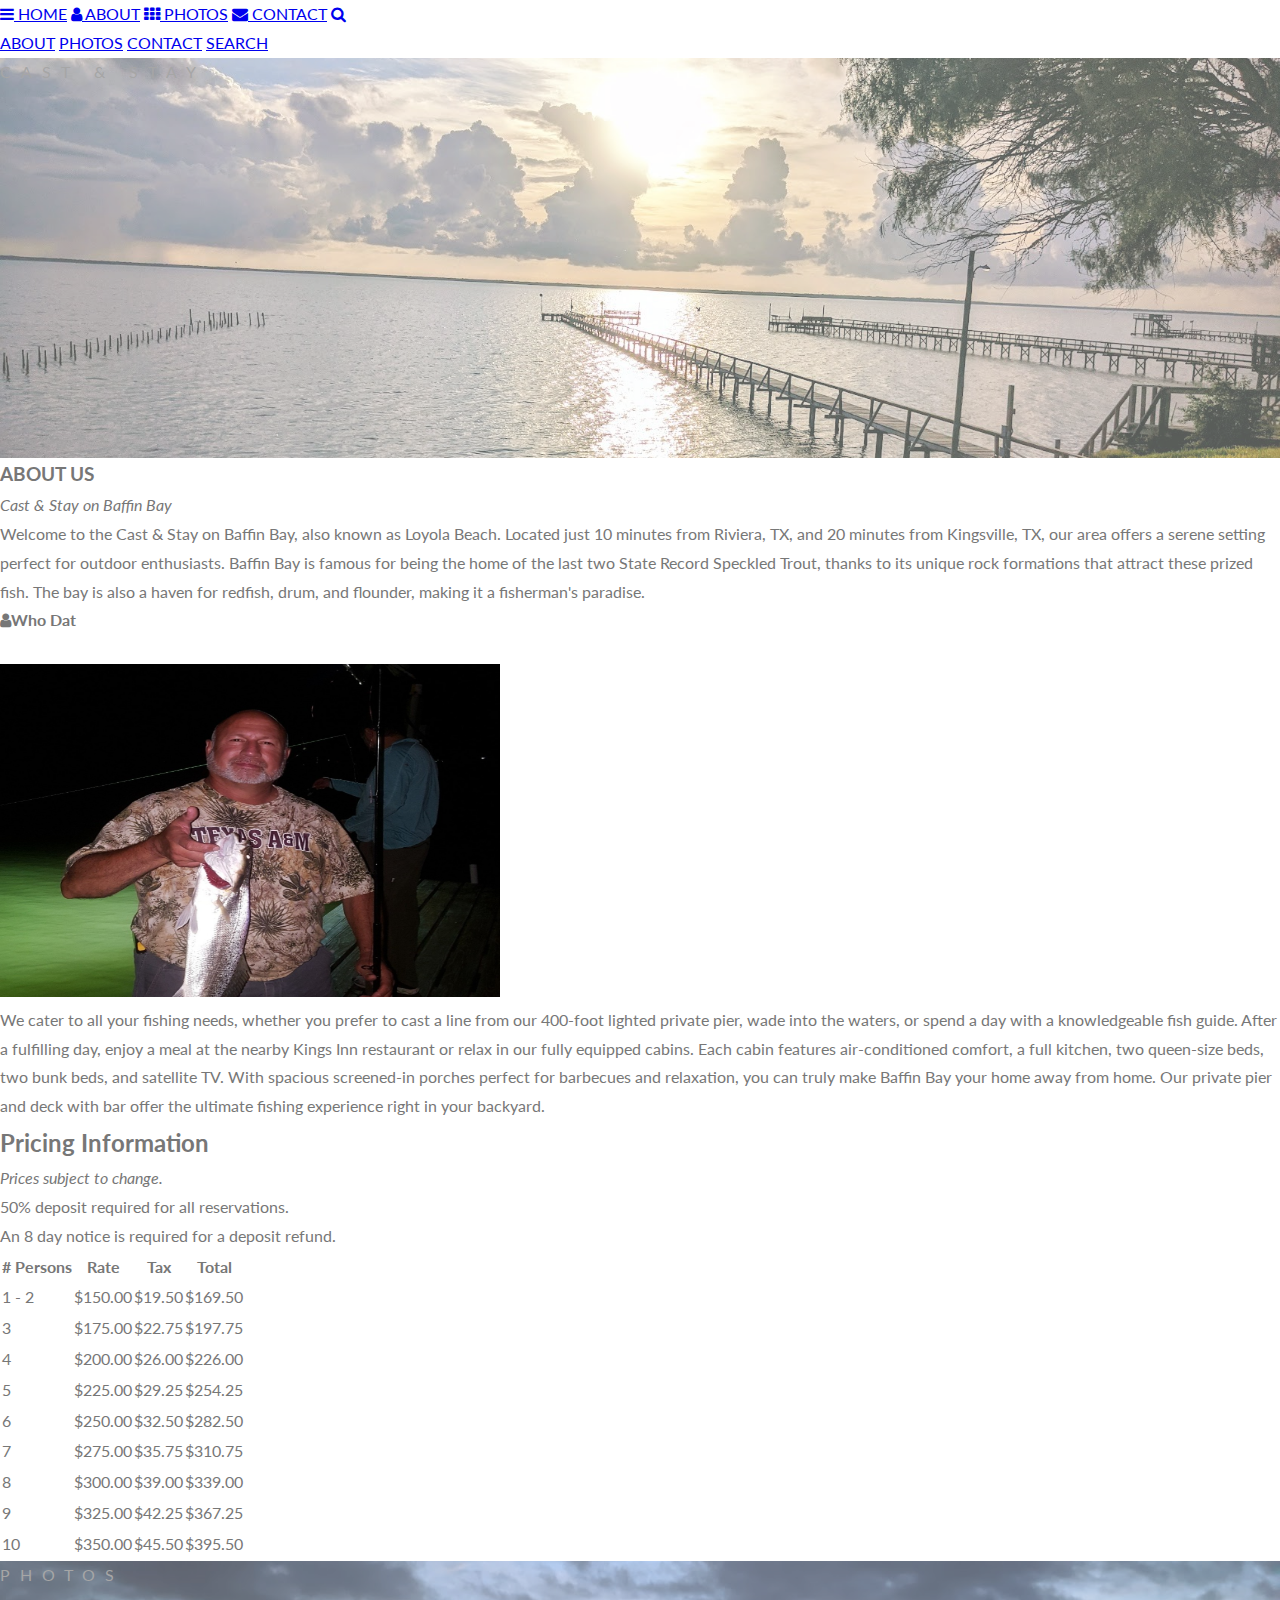
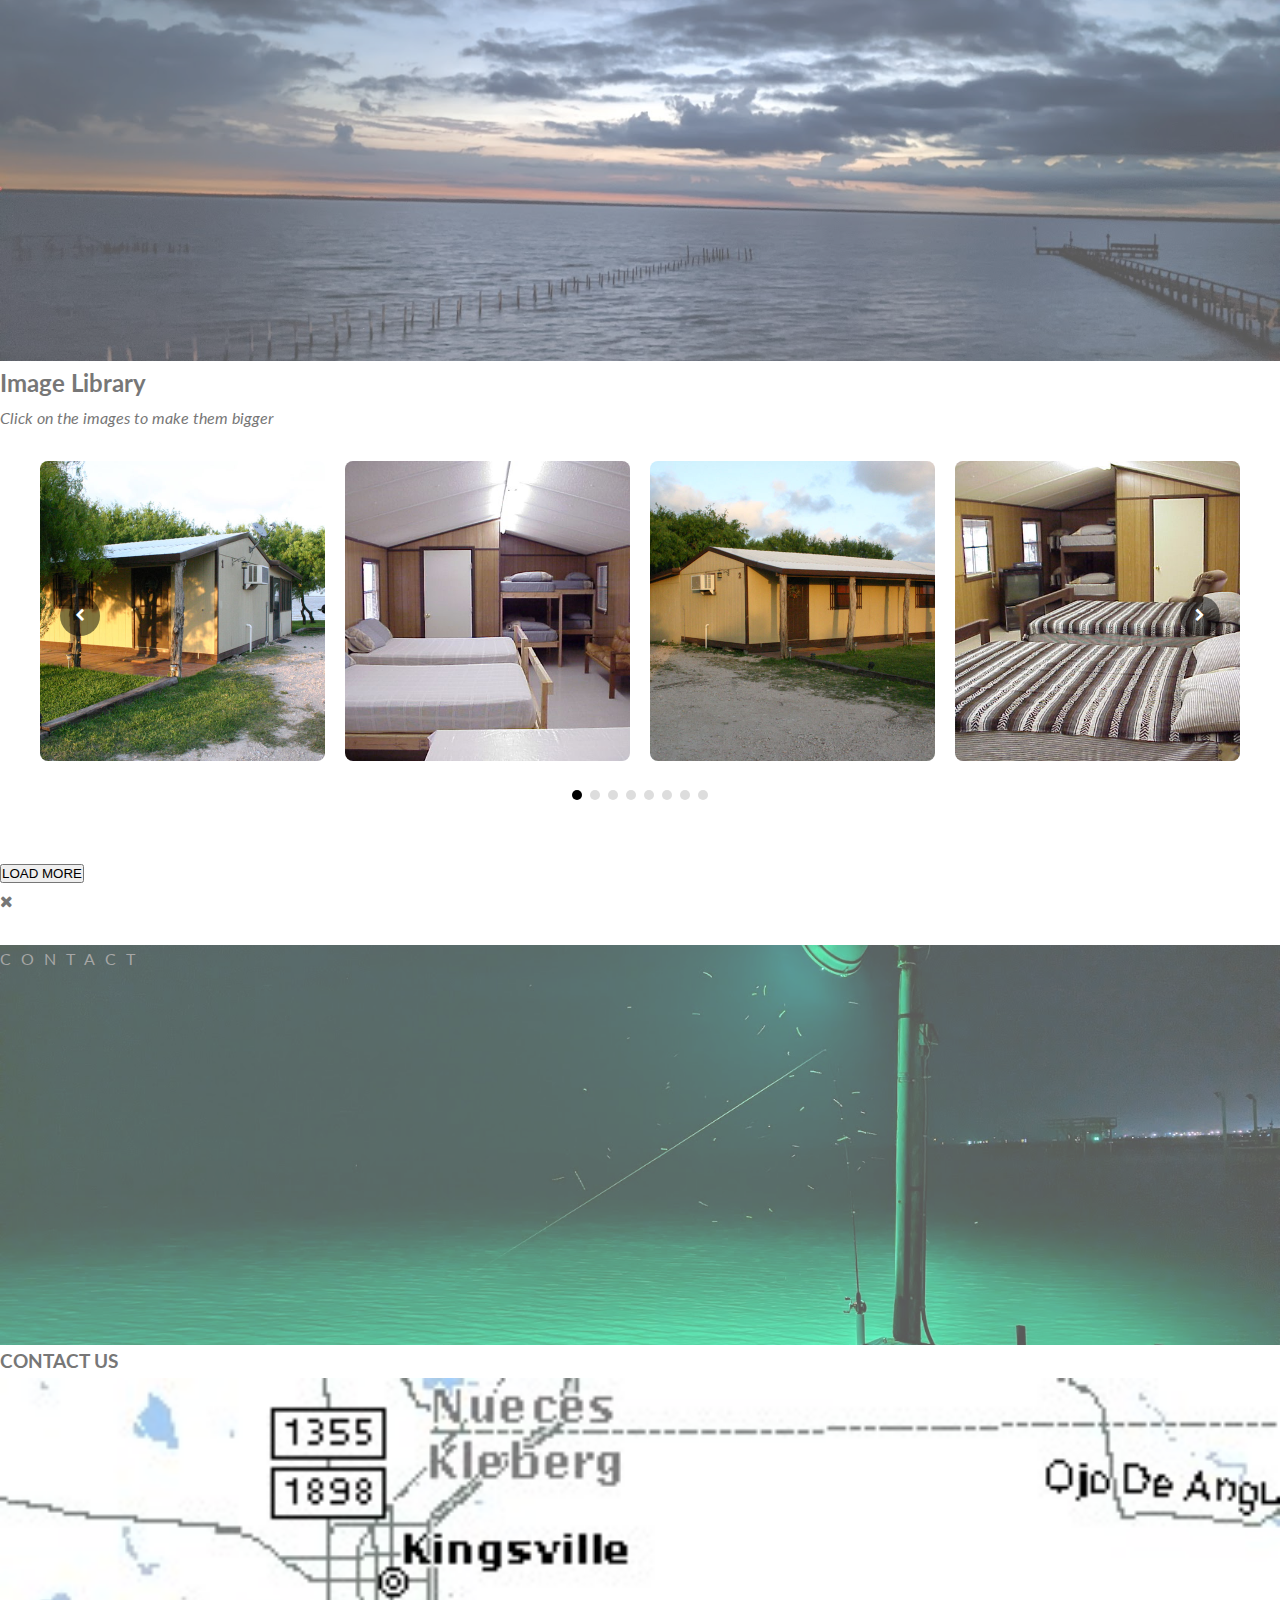
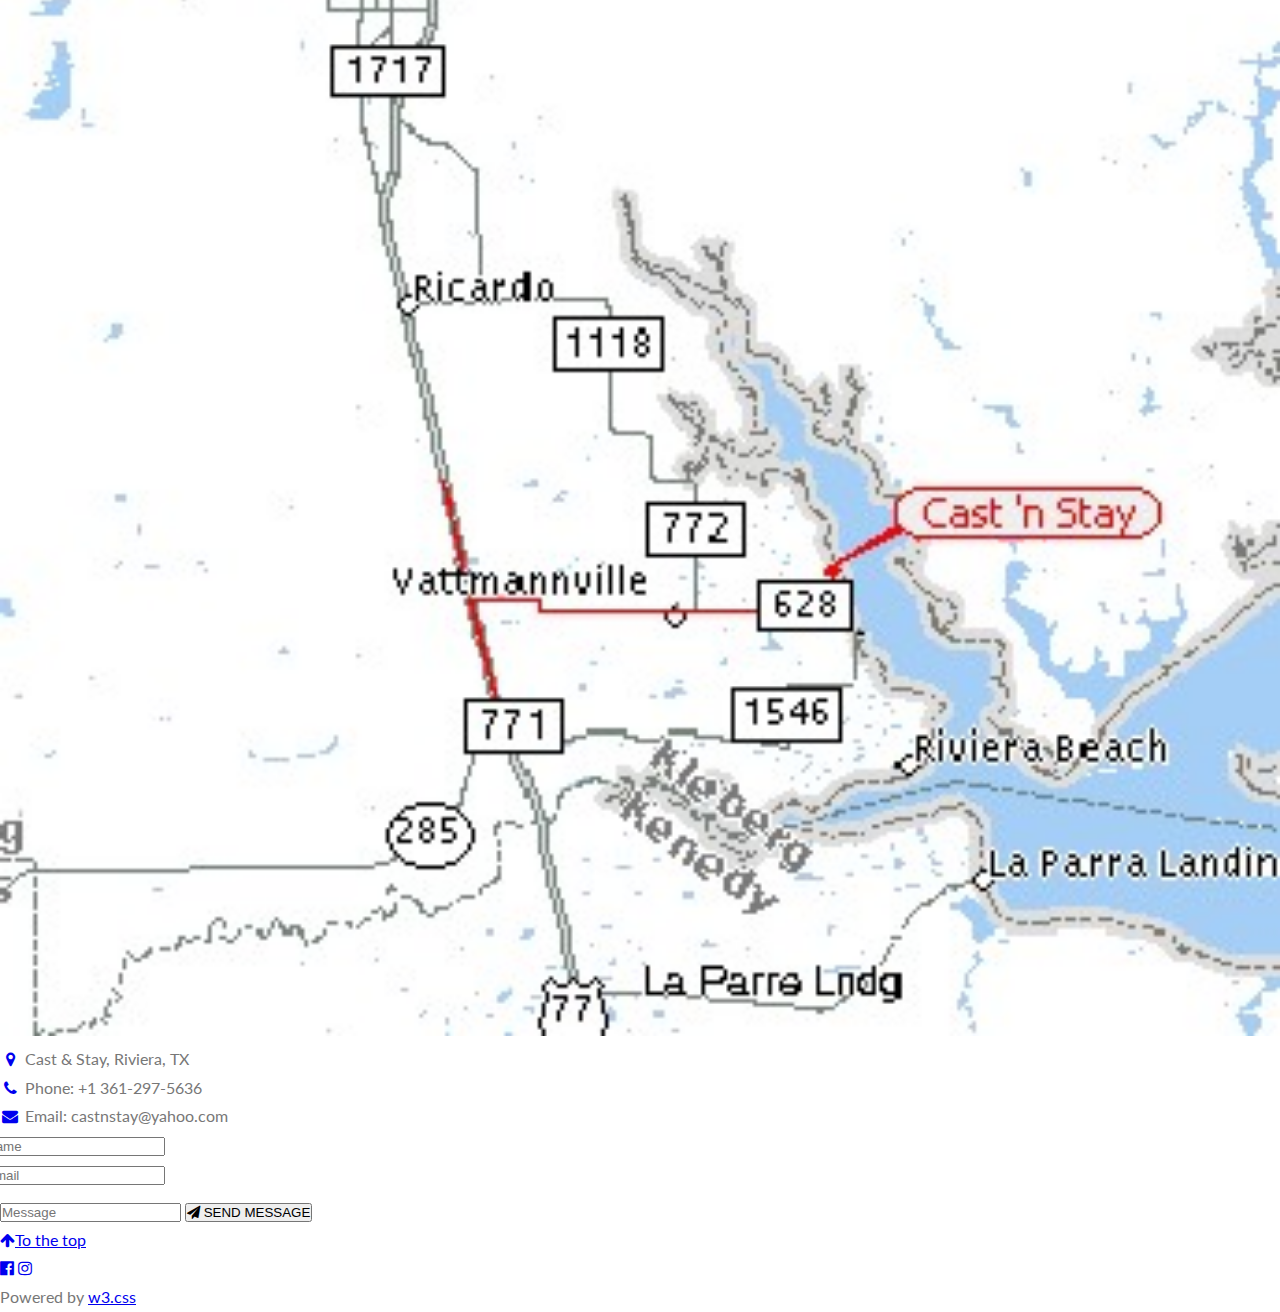
==== index.html @ c19a2d24 "cleanup-v1 - remove unused files - move css into external file - move javascript into external file" ====
<!DOCTYPE html>
<html lang="en">
  <head>
    <meta charset="UTF-8" />
    <meta name="viewport" content="width=device-width, initial-scale=1.0">
    <title>Cast & Stay | Waterfront Lodge on Baffin Bay, Riviera TX</title>
    
    <!-- Favicon -->
    <link rel="icon" type="image/x-icon" href="favicon.ico">
  
    <!-- Basic SEO Meta Tags -->
    <meta name="description" content="Cast & Stay - Conveniently located waterfront lodge on Baffin Bay in Riviera, TX. Offering comfortable lodging, fishing trips, and scenic events. Book your stay at (361) 297-5636." />
    <meta name="keywords" content="Cast & Stay, Baffin Bay, Fishing Lodge, Riviera TX, fishing, lodging, waterfront, Texas Gulf Coast, Speckled Trout, redfish, drum, flounder, Loyola Beach" />
    <meta name="author" content="Cast & Stay">
    <meta name="robots" content="index, follow">
    <link rel="canonical" href="https://castnstay.net" />
  
    <!-- Open Graph (for social sharing) -->
    <meta property="og:title" content="Cast & Stay: Convenient Waterfront Lodge on Baffin Bay" />
    <meta property="og:description" content="Experience the best of Texas Gulf Coast fishing and lodging at Cast & Stay. Comfortable accommodations, guided fishing trips, and scenic waterfront events." />
    <meta property="og:image" content="https://castnstay.net/images/banner.jpg" />
    <meta property="og:type" content="website" />
    <meta property="og:url" content="https://castnstay.net" />
    <meta property="og:site_name" content="Cast & Stay" />
  
    <!-- Twitter Card -->
    <meta name="twitter:card" content="summary_large_image">
    <meta name="twitter:title" content="Cast & Stay: Convenient Waterfront Lodge on Baffin Bay">
    <meta name="twitter:description" content="Experience the best of Texas Gulf Coast fishing and lodging at Cast & Stay. Comfortable accommodations, guided fishing trips, and scenic waterfront events.">
    <meta name="twitter:image" content="https://castnstay.net/images/banner.jpg">
  
    <!-- Local Business Schema (JSON-LD) -->
    <script type="application/ld+json">
    {
      "@context": "https://schema.org",
      "@type": "LodgingBusiness",
      "name": "Cast & Stay",
      "image": "https://castnstay.net/images/banner.jpg",
      "@id": "https://castnstay.net",
      "url": "https://castnstay.net",
      "telephone": "361-297-5636",
      "priceRange": "$$",
      "address": {
        "@type": "PostalAddress",
        "streetAddress": "448 S County Road 1140",
        "addressLocality": "Riviera",
        "addressRegion": "TX",
        "postalCode": "78379",
        "addressCountry": "US"
      },
      "geo": {
        "@type": "GeoCoordinates",
        "latitude": "27.3481048",
        "longitude": "-97.6950317"
      },
      "openingHoursSpecification": {
        "@type": "OpeningHoursSpecification",
        "dayOfWeek": [
          "Monday",
          "Tuesday",
          "Wednesday",
          "Thursday",
          "Friday",
          "Saturday",
          "Sunday"
        ],
        "opens": "00:00",
        "closes": "23:59"
      },
      "sameAs": [
        "https://www.facebook.com/david.e.esquivel.3",
        "https://www.instagram.com/david.e.esquivel.3"
      ],
      "description": "Cast & Stay is a waterfront lodge on Baffin Bay in Riviera, TX. We offer comfortable lodging, fishing trips, and events at our scenic waterfront dock. Famous for State Record Speckled Trout fishing."
    }
    </script>
    <meta name="viewport" content="width=device-width, initial-scale=1">
    <link rel="stylesheet" href="https://www.w3schools.com/w3css/5/w3.css">
    <link rel="stylesheet" href="https://fonts.googleapis.com/css?family=Lato">
    <link rel="stylesheet" href="https://cdnjs.cloudflare.com/ajax/libs/font-awesome/4.7.0/css/font-awesome.min.css">
    <link rel="stylesheet" href="styles.css">
  </head>
<body>

<!-- Navbar (sit on top) -->
<div class="w3-top">
  <div class="w3-bar" id="myNavbar">
    <a class="w3-bar-item w3-button w3-hover-black w3-hide-medium w3-hide-large w3-right" href="javascript:void(0);" onclick="toggleFunction()" title="Toggle Navigation Menu">
      <i class="fa fa-bars"></i>
    </a>
    <a href="#home" class="w3-bar-item w3-button">HOME</a>
    <a href="#about" class="w3-bar-item w3-button w3-hide-small"><i class="fa fa-user"></i> ABOUT</a>
    <a href="#photos" class="w3-bar-item w3-button w3-hide-small"><i class="fa fa-th"></i> PHOTOS</a>
    <a href="#contact" class="w3-bar-item w3-button w3-hide-small"><i class="fa fa-envelope"></i> CONTACT</a>
    <a href="#" class="w3-bar-item w3-button w3-hide-small w3-right w3-hover-red">
      <i class="fa fa-search"></i>
    </a>
  </div>

  <!-- Navbar on small screens -->
  <div id="navDemo" class="w3-bar-block w3-white w3-hide w3-hide-large w3-hide-medium">
    <a href="#about" class="w3-bar-item w3-button" onclick="toggleFunction()">ABOUT</a>
    <a href="#photos" class="w3-bar-item w3-button" onclick="toggleFunction()">PHOTOS</a>
    <a href="#contact" class="w3-bar-item w3-button" onclick="toggleFunction()">CONTACT</a>
    <a href="#" class="w3-bar-item w3-button">SEARCH</a>
  </div>
</div>

<!-- First Parallax Image with Logo Text -->
<div class="bgimg-1 w3-display-container" id="home">
  <div class="w3-display-middle" style="white-space:nowrap;">
    <span class="w3-center w3-padding-large w3-black w3-xlarge w3-wide w3-animate-opacity">CAST & STAY</span>
  </div>
</div>

<!-- Container (About Section) -->
<div class="w3-content w3-container w3-padding-64" id="about">
  <h3 class="w3-center">ABOUT US</h3>
  <p class="w3-center"><em>Cast & Stay on Baffin Bay</em></p>
  <p>Welcome to the Cast & Stay on Baffin Bay, also known as Loyola Beach. Located just 10 minutes from Riviera, TX, and 20 minutes from Kingsville, TX, our area offers a serene setting perfect for outdoor enthusiasts. Baffin Bay is famous for being the home of the last two State Record Speckled Trout, thanks to its unique rock formations that attract these prized fish. The bay is also a haven for redfish, drum, and flounder, making it a fisherman's paradise.</p>
  <div class="w3-row">
    <div class="w3-col m6 w3-center w3-padding-large">
      <p><b><i class="fa fa-user w3-margin-right"></i>Who Dat</b></p><br>
      <img src="images/avatar2.jpg" class="w3-round w3-image w3-opacity w3-hover-opacity-off" alt="Cast & Stay Lodge Manager" width="500" height="333">
    </div>

    <!-- Hide this text on small devices -->
    <div class="w3-col m6 w3-hide-small w3-padding-large">
      <p>We cater to all your fishing needs, whether you prefer to cast a line from our 400-foot lighted private pier, wade into the waters, or spend a day with a knowledgeable fish guide. After a fulfilling day, enjoy a meal at the nearby Kings Inn restaurant or relax in our fully equipped cabins. Each cabin features air-conditioned comfort, a full kitchen, two queen-size beds, two bunk beds, and satellite TV. With spacious screened-in porches perfect for barbecues and relaxation, you can truly make Baffin Bay your home away from home. Our private pier and deck with bar offer the ultimate fishing experience right in your backyard.</p>
    </div>
  </div>
  <h2 class="w3-large w3-center w3-padding-2">Pricing Information</h2>
  <p class="w3-center w3-padding-16"><em>Prices subject to change.</em><br>
  50% deposit required for all reservations.<br>
  An 8 day notice is required for a deposit refund.</p>
  <div class="w3-responsive w3-card-4">
    <table class="w3-table w3-striped w3-bordered">
      <thead>
        <tr class="w3-theme">
          <th># Persons</th>
          <th>Rate</th>
          <th>Tax</th>
          <th>Total</th>
        </tr>
      </thead>
      <tbody>
        <tr>
          <td>1 - 2</td>
          <td>$150.00</td>
          <td>$19.50</td>
          <td>$169.50</td>
        </tr>
        <tr>
          <td>3</td>
          <td>$175.00</td>
          <td>$22.75</td>
          <td>$197.75</td>
        </tr>
        <tr>
          <td>4</td>
          <td>$200.00</td>
          <td>$26.00</td>
          <td>$226.00</td>
        </tr>
        <tr>
          <td>5</td>
          <td>$225.00</td>
          <td>$29.25</td>
          <td>$254.25</td>
        </tr>
        <tr>
          <td>6</td>
          <td>$250.00</td>
          <td>$32.50</td>
          <td>$282.50</td>
        </tr>
        <tr>
          <td>7</td>
          <td>$275.00</td>
          <td>$35.75</td>
          <td>$310.75</td>
        </tr>
        <tr>
          <td>8</td>
          <td>$300.00</td>
          <td>$39.00</td>
          <td>$339.00</td>
        </tr>
        <tr>
          <td>9</td>
          <td>$325.00</td>
          <td>$42.25</td>
          <td>$367.25</td>
        </tr>
        <tr>
          <td>10</td>
          <td>$350.00</td>
          <td>$45.50</td>
          <td>$395.50</td>
        </tr>
      </tbody>
    </table>
  </div>
</div>
</div>

<!-- Second Parallax Image with Photos Text -->
<div class="bgimg-2 w3-display-container">
  <div class="w3-display-middle">
    <span class="w3-xxlarge w3-text-white w3-wide">PHOTOS</span>
  </div>
</div>

<!-- Container (Photos Section) -->
<div class="w3-content w3-container w3-padding-64" id="photos">
  <h2 class="w3-center">Image Library</h2>
  <p class="w3-center"><em>Click on the images to make them bigger</em></p><br>

  <!-- Modern Carousel -->
  <div class="carousel-container">
    <div class="carousel-wrapper">
      <button class="carousel-button prev" onclick="moveCarousel(-1)" aria-label="Previous image">
        <i class="fa fa-chevron-left"></i>
      </button>
      
      <div class="carousel-track">
        <div id="carousel-items" class="carousel-items">
          <!-- Images will be inserted here by JavaScript -->
        </div>
      </div>

      <button class="carousel-button next" onclick="moveCarousel(1)" aria-label="Next image">
        <i class="fa fa-chevron-right"></i>
      </button>
    </div>
    
    <div class="carousel-dots">
      <!-- Dots will be inserted here by JavaScript -->
    </div>
  </div>

  <button class="w3-button w3-padding-large w3-light-grey" style="margin-top:64px" onclick="loadMorePhotos()">LOAD MORE</button>
</div>

<!-- Modal for full size images on click-->
<div id="modal01" class="w3-modal w3-black" onclick="this.style.display='none'">
  <span class="w3-button w3-large w3-black w3-display-topright" title="Close Modal Image"><i class="fa fa-remove"></i></span>
  <div class="w3-modal-content w3-animate-zoom w3-center w3-transparent w3-padding-64">
    <img id="img01" class="w3-image">
    <p id="caption" class="w3-opacity w3-large"></p>
  </div>
</div>

<!-- Third Parallax Image with Contact Text -->
<div class="bgimg-3 w3-display-container">
  <div class="w3-display-middle">
    <span class="w3-xxlarge w3-text-white w3-wide">CONTACT</span>
  </div>
</div>

<!-- Container (Contact Section) -->
<div class="w3-content w3-container w3-padding-64" id="contact">
  <h3 class="w3-center">CONTACT US</h3>

  <div class="w3-row w3-padding-32 w3-section">
    <div class="w3-col m4 w3-container">
      <img src="images/map.jpg" class="w3-image w3-round" style="width:100%">
    </div>
    <div class="w3-col m8 w3-panel">
      <div class="w3-large w3-margin-bottom">
        <a href="https://www.google.com/maps/search/?api=1&query=cast+and+stay+Riviera+TX+78379" target="_blank">
          <i class="fa fa-map-marker fa-fw w3-hover-text-black w3-xlarge w3-margin-right"></i></a> Cast & Stay, Riviera, TX
        <br>
        <a href="tel:+13612975636" target="_blank">
        <i class="fa fa-phone fa-fw w3-hover-text-black w3-xlarge w3-margin-right"></i></a> Phone: +1 361-297-5636
        <br>
        <a href="mailto:castnstay@yahoo.com" target="_blank">
        <i class="fa fa-envelope fa-fw w3-hover-text-black w3-xlarge w3-margin-right"></i></a> Email: castnstay@yahoo.com
        <br>
      </div>
      <p> </p>
      <form onsubmit="return send_email(event)">
        <div class="w3-row-padding" style="margin:0 -16px 8px -16px">
          <div class="w3-half">
            <input class="w3-input w3-border" type="text" placeholder="Name" required name="Name" id="name">
          </div>
          <div class="w3-half">
            <input class="w3-input w3-border" type="email" placeholder="Email" required name="Email" id="email">
          </div>
        </div>
        <input class="w3-input w3-border" type="text" placeholder="Message" required name="Message" id="message">
        <button class="w3-button w3-black w3-right w3-section" type="submit">
          <i class="fa fa-paper-plane"></i> SEND MESSAGE
        </button>
      </form>
    </div>
  </div>
</div>

<!-- Footer -->
<footer class="w3-center w3-black w3-padding-64 w3-opacity w3-hover-opacity-off">
  <a href="#home" class="w3-button w3-light-grey"><i class="fa fa-arrow-up w3-margin-right"></i>To the top</a>
  <div class="w3-xlarge w3-section">
    <a href="https://www.facebook.com/david.e.esquivel.3" target="_blank"><i class="fa fa-facebook-official w3-hover-opacity"></i></a>
    <a href="https://www.instagram.com/david.e.esquivel.3" target="_blank"><i class="fa fa-instagram w3-hover-opacity"></i></a>
  </div>
  <p>Powered by <a href="https://www.w3schools.com/w3css/default.asp" title="W3.CSS" target="_blank" class="w3-hover-text-green">w3.css</a></p>
</footer>
 
<script src="script.js"></script>

</body>
</html>
---- styles.css ----
/* ----------------------------------- */
/* General Reset and Basic Styling     */
/* ----------------------------------- */
* {
  margin: 0;
  padding: 0;
  box-sizing: border-box;
}

/* Add viewport-relative font sizing */
html {
  font-size: 16px;
}

/* Body: Soft cream background to evoke a warm sunset glow */
body {
  font-family: "Lato", sans-serif;
  color: #777;
  line-height: 1.8;
  overflow-x: hidden;
  width: 100%;
}

/* ----------------------------------- */
/* Parallax Images                      */
/* ----------------------------------- */
.bgimg-1, .bgimg-2, .bgimg-3 {
  position: relative;
  background-attachment: fixed;
  background-position: center;
  background-repeat: no-repeat;
  background-size: cover;
  opacity: 0.65;
}

/* First image (Logo. Full height) */
.bgimg-1 {
  background-image: url('images/parallax1.jpg');
  min-height: 100vh;
  width: 100%;
}

/* Second image (Photo) */
.bgimg-2 {
  background-image: url("images/parallax2.jpg");
  min-height: 400px;
  width: 100%;
}

/* Third image (Contact) */
.bgimg-3 {
  background-image: url("images/parallax3.jpg");
  min-height: 400px;
  width: 100%;
}

.w3-wide {letter-spacing: 10px;}
.w3-hover-opacity {cursor: pointer;}

/* Turn off parallax scrolling for tablets and phones */
@media only screen and (max-device-width: 1600px) {
  .bgimg-1, .bgimg-2, .bgimg-3 {
    background-attachment: scroll;
    min-height: 400px;
  }
}

/* ----------------------------------- */
/* Carousel Styles                      */
/* ----------------------------------- */
.carousel-container {
  position: relative;
  width: 100%;
  max-width: 1200px;
  margin: 0 auto;
  overflow: hidden;
}

.carousel-wrapper {
  position: relative;
  display: flex;
  align-items: center;
}

.carousel-track {
  overflow: hidden;
  width: 100%;
}

.carousel-items {
  display: flex;
  transition: transform 0.5s ease-in-out;
  gap: 20px;
}

.carousel-item {
  flex: 0 0 calc(25% - 15px);
  min-width: 0;
}

.carousel-item img {
  width: 100%;
  height: 300px;
  object-fit: cover;
  border-radius: 8px;
  cursor: pointer;
  transition: transform 0.3s ease;
}

.carousel-item img:hover {
  transform: scale(1.05);
}

.carousel-button {
  position: absolute;
  top: 50%;
  transform: translateY(-50%);
  background: rgba(0, 0, 0, 0.5);
  color: white;
  border: none;
  width: 40px;
  height: 40px;
  border-radius: 50%;
  cursor: pointer;
  z-index: 2;
  display: flex;
  align-items: center;
  justify-content: center;
  transition: background 0.3s ease;
}

.carousel-button:hover {
  background: rgba(0, 0, 0, 0.8);
}

.carousel-button.prev {
  left: 10px;
}

.carousel-button.next {
  right: 10px;
}

.carousel-dots {
  display: flex;
  justify-content: center;
  gap: 8px;
  margin-top: 20px;
}

.carousel-dot {
  width: 10px;
  height: 10px;
  border-radius: 50%;
  background: #ddd;
  cursor: pointer;
  transition: background 0.3s ease;
}

.carousel-dot.active {
  background: #000;
}

/* ----------------------------------- */
/* Responsive Design                    */
/* ----------------------------------- */
@media (max-width: 768px) {
  .carousel-item {
    flex: 0 0 calc(50% - 10px);
  }
  
  .carousel-item img {
    height: 250px;
  }
}

@media (max-width: 480px) {
  .carousel-item {
    flex: 0 0 100%;
  }
  
  .carousel-item img {
    height: 200px;
  }
}

/* ----------------------------------- */
/* Print Styles                         */
/* ----------------------------------- */
@media print {
  .navigation, .nav-links {
    display: none;
  }
  
  body {
    background: white;
  }
  
  .banner-text, #map, #reviews, #about-us, #lodging {
    page-break-inside: avoid;
  }
}

/* ----------------------------------- */
/* Header                              */
/* ----------------------------------- */
header {
  background-color: #d87f5f; /* Sunset-inspired orange */
  border-bottom: 2px solid #b86344;
  padding: 1rem;
}

.header-content {
  max-width: 1200px;
  margin: 0 auto;
  padding: 0 1rem;
  width: 100%;
}

.header-content h1 {
  font-size: clamp(1.5rem, 4vw, 2rem);
  margin-bottom: 0.5rem;
  color: #fff;
}

.contact-info {
  font-size: 1rem;
  color: #ffeadd;
}

.contact-info a {
  color: #ffeadd;
  text-decoration: none;
  font-weight: bold;
}

.contact-info a:hover {
  text-decoration: underline;
}

/* ----------------------------------- */
/* Banner                              */
/* ----------------------------------- */
#banner {
  background: url('images/banner2.jpg') no-repeat center center;
  background-size: cover;
  min-height: 100px;
  height: 15vh;
  display: flex;
  align-items: center;
  justify-content: center;
  padding: 0.5rem;
}

.banner-text {
  background-color: rgba(255, 255, 255, 0.8);
  padding: 0.75rem;
  text-align: center;
  width: 90%;
  max-width: 600px;
}

.banner-text h2 {
  font-size: clamp(1.4rem, 4vw, 2rem);
  margin-bottom: 0.25rem;
  color: #b84f32;
}

.banner-text p {
  font-size: clamp(0.9rem, 2.5vw, 1.1rem);
  color: #333;
}

/* ----------------------------------- */
/* Map Section                         */
/* ----------------------------------- */
#map {
  max-width: 1200px;
  margin: 2rem auto;
  padding: 0 1rem;
}

#map h3 {
  text-align: center;
  margin-bottom: 1rem;
  font-size: 1.8rem;
  color: #b84f32;
}

.map-container {
  display: flex;
  justify-content: center;
  overflow-x: auto;
}

.map-container iframe {
  border: 0;
  width: 100%;
  max-width: 800px;
  height: clamp(300px, 50vh, 450px);
}

/* ----------------------------------- */
/* Photo Carousel with Side Arrows     */
/* ----------------------------------- */
#photo-carousel {
  max-width: 1200px;
  margin: 2rem auto;
  padding: 0 1rem;
}

#photo-carousel h3 {
  text-align: center;
  margin-bottom: 1rem;
  font-size: 1.8rem;
  color: #b84f32;
}

/* Hide radio inputs */
.carousel input {
  display: none;
}

/* Slides container */
.slides {
  position: relative;
  width: 100%;
  height: clamp(300px, 50vh, 500px);
  margin: 0 auto;
  overflow: hidden;
}

/* Each .slide is absolutely positioned, only the "active" one is displayed */
.slide {
  position: absolute;
  top: 0;
  left: 0;
  width: 100%;
  height: 100%;
  display: none; /* Hidden by default */
  text-align: center;
}

/* Images fill the .slide container; adjust if needed */
.slide img {
  width: 100%;
  height: 100%;
  object-fit: cover;
}

/* Show the 'active' slide if its corresponding radio is checked */
#slide1:checked ~ .slides #s1,
#slide2:checked ~ .slides #s2,
#slide3:checked ~ .slides #s3,
#slide4:checked ~ .slides #s4,
#slide5:checked ~ .slides #s5,
#slide6:checked ~ .slides #s6,
#slide7:checked ~ .slides #s7,
#slide8:checked ~ .slides #s8 {
  display: block;
}

/* Navigation arrows */
.navigation {
  position: absolute;
  top: 50%;
  width: 100%;
  transform: translateY(-50%);
  display: flex;
  justify-content: space-between;
}

/* Arrow styling */
.navigation label {
  background: rgba(0, 0, 0, 0.5);
  color: #fff;
  padding: clamp(0.3rem, 2vw, 0.5rem) clamp(0.5rem, 3vw, 1rem);
  cursor: pointer;
  font-size: clamp(1.5rem, 4vw, 2rem);
  border-radius: 4px;
  transition: background 0.3s ease;
  user-select: none;
}

.navigation label:hover {
  background: rgba(0, 0, 0, 0.6);
}

.prev {
  margin-left: 10px;
}

.next {
  margin-right: 10px;
}

/* ----------------------------------- */
/* Review Section                      */
/* ----------------------------------- */
#reviews {
  max-width: 1200px;
  margin: 2rem auto;
  padding: 0 1rem;
  text-align: center;
}

#reviews h3 {
  color: #b84f32;
  font-size: 1.8rem;
  margin-bottom: 1rem;
}

#reviews a {
  color: #b84f32;
  text-decoration: none;
  font-weight: bold;
}

#reviews a:hover


  /* ----------------------------------- */
  /* Footer Section                      */
  /* ----------------------------------- */
footer {
  width: 100%;
  position: relative;
  bottom: 0;
  left: 0;
  transform: none;
  padding: 1.5rem 1rem;
  display: flex;
  flex-direction: column; /* if you want stacked elements */
  justify-content: center;
  align-items: center;
  text-align: center;
  background-color: #d87f5f;
  color: #b84f32;
  margin-top: 2rem;
}

.footer-links {
  /*max-width: 960px;*/
  width: 100%;
  text-align: center;
}

/*.footer-links {*/
/*  margin-bottom: 0.5rem;*/
/*}*/

.footer-links a {
  color: #b84f32;                    /* High contrast white links */
  text-decoration: none;
  margin: 0 1rem;
  font-weight: 600;
}


/* Clearfix for any potential container issues */
.clearfix::after {
  content: "";
  display: table;
  clear: both;
}


/* ----------------------------------- */
/* About Us Section                      */
/* ----------------------------------- */

/* About Us Section */
#about-us {
  max-width: 1200px;
  margin: 2rem auto;
  padding: 0 1rem;
}

#about-us h3 {
  color: #b84f32;
  font-size: 1.8rem;
  margin-bottom: 1rem;
}

#about-us p {
  margin-bottom: 1.5rem;
}

#about-us ul {
  list-style-type: none;
  padding-left: 1rem;
  margin-bottom: 1.5rem;
}

#about-us li {
  margin-bottom: 0.5rem;
  position: relative;
}

#about-us li::before {
  content: "•";
  color: #b84f32;
  font-weight: bold;
  display: inline-block;
  width: 1em;
  margin-left: -1em;
}


/* ----------------------------------- */
/* Lodging Section                      */
/* ----------------------------------- */

/* Lodging Section */
#lodging {
  max-width: 1200px;
  margin: 2rem auto;
  padding: 0 1rem;
}

#lodging h3 {
  color: #b84f32;
  font-size: 1.8rem;
  margin-bottom: 1rem;
}

#lodging p {
  margin-bottom: 1.5rem;
}

#lodging ul {
  list-style-type: none;
  padding-left: 1rem;
  margin-bottom: 1.5rem;
}

#lodging li {
  margin-bottom: 0.5rem;
  position: relative;
}

#lodging li::before {
  content: "•";
  color: #b84f32;
  font-weight: bold;
  display: inline-block;
  width: 1em;
  margin-left: -1em;
}

/* ----------------------------------- */
/* Rates Table Section                      */
/* ----------------------------------- */
.rates-table {
  width: 100%;
  max-width: 100%;
  overflow-x: auto;
  display: block;
  border-collapse: collapse;
  margin-bottom: 1rem;
}

.rates-table th, .rates-table td {
  border: 1px solid #b84f32;
  padding: 0.5rem;
  text-align: center;
}

.rates-table th {
  background-color: #d87f5f;
  color: white;
}

.rates-table tr:nth-child(even) {
  background-color: #fdf3ec;
}


/* ----------------------------------- */
/* Navigation Section                      */
/* ----------------------------------- */
.main-nav {
  /*background-color: #d87f5f;*/
  padding: 1rem 0;
  text-align: center;
}

.nav-links {
  display: flex;
  flex-wrap: wrap;
  justify-content: center;
  gap: 1rem;
  padding: 0.5rem;
}

.nav-links a {
  color: #b84f32;
  text-decoration: none;
  margin: 0 1rem;
  font-weight: 600;
}

.nav-links a:hover {
  text-decoration: underline;
}

/* Add Media Queries */
@media screen and (max-width: 768px) {
  .header-content {
    text-align: center;
  }
  
  .contact-info {
    font-size: 0.9rem;
  }
  
  #map, #photo-carousel, #reviews, #about-us, #lodging {
    padding: 0 0.5rem;
  }
  
  .navigation {
    padding: 0 0.5rem;
  }
  
  .nav-links a {
    margin: 0.5rem;
    display: inline-block;
  }
  
  .rates-table th, .rates-table td {
    padding: 0.3rem;
    font-size: 0.9rem;
  }
}

@media screen and (max-width: 480px) {
  html {
    font-size: 14px;
  }
  
  .banner-text {
    width: 95%;
    padding: 0.8rem;
  }
  
  .navigation label {
    padding: 0.3rem 0.5rem;
  }
  
  .footer-links a {
    display: block;
    margin: 0.5rem 0;
  }
  
  .rates-table th, .rates-table td {
    padding: 0.2rem;
    font-size: 0.8rem;
  }
}
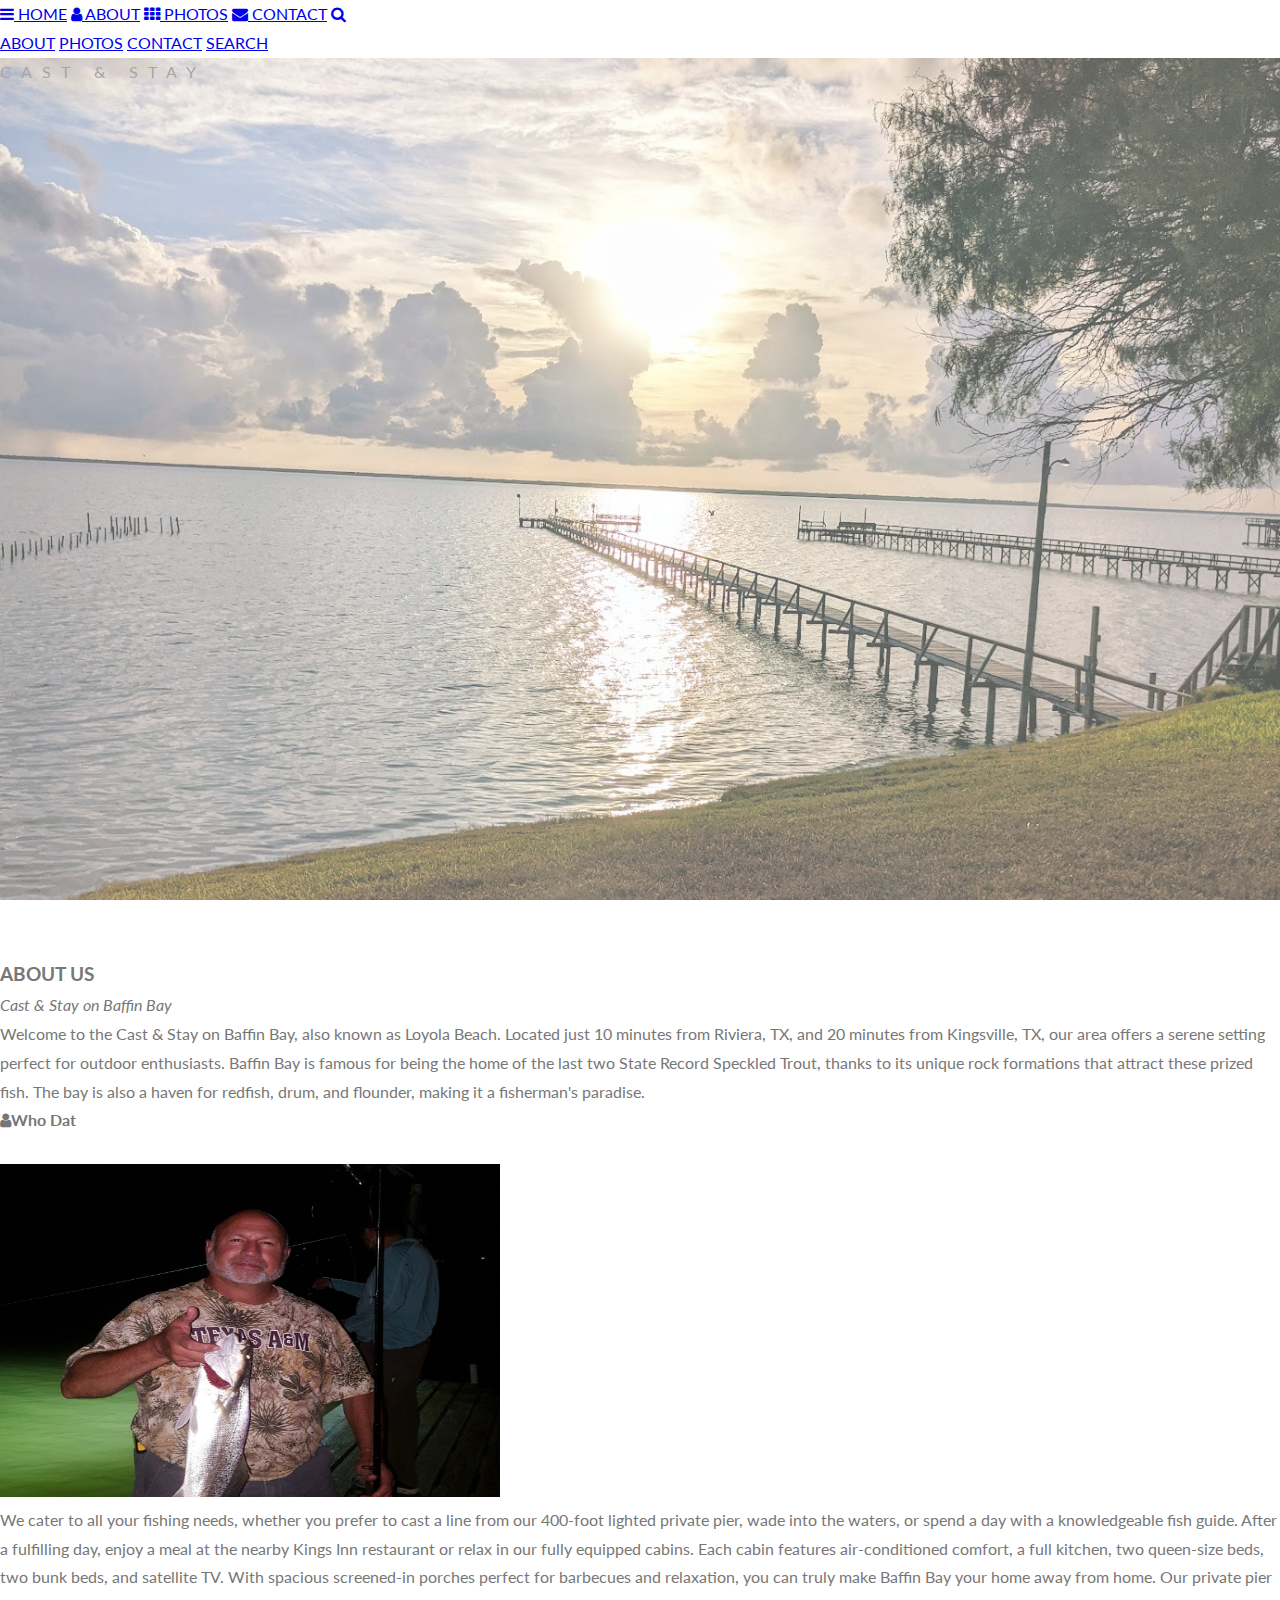
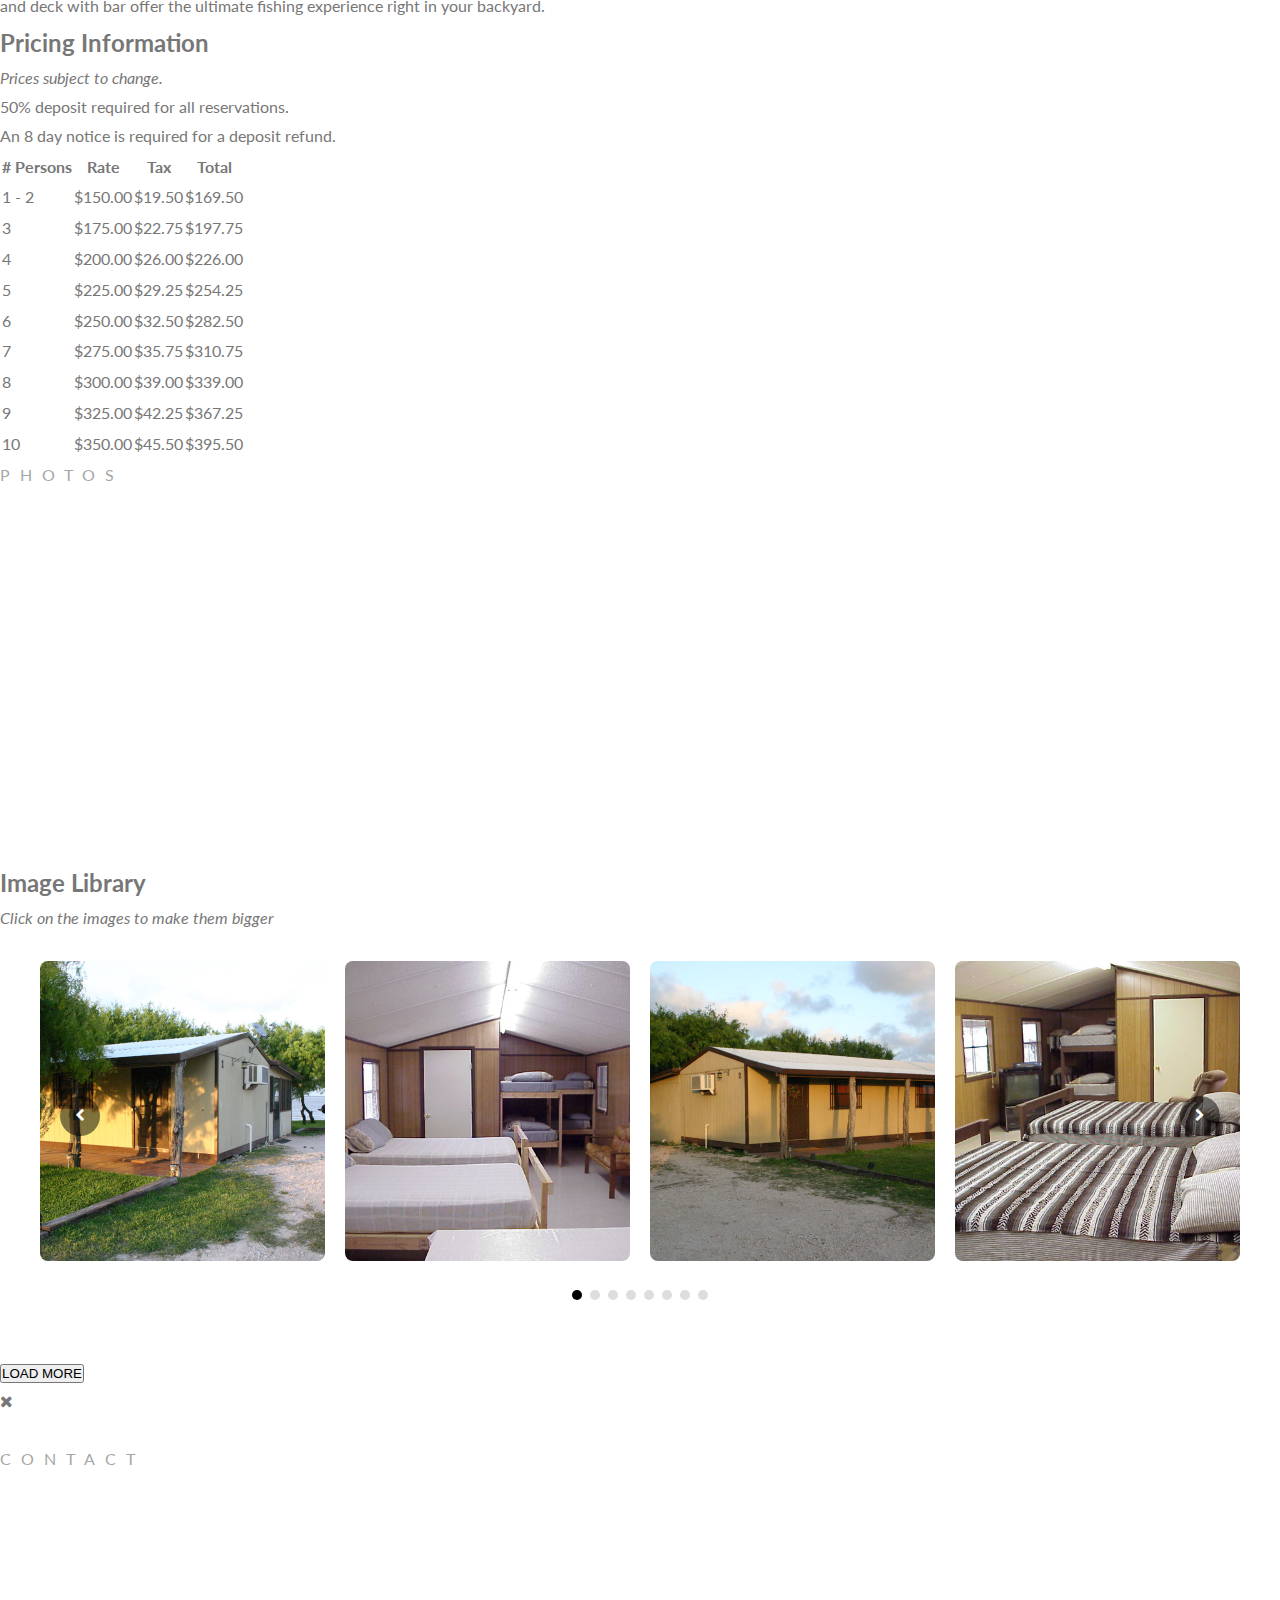
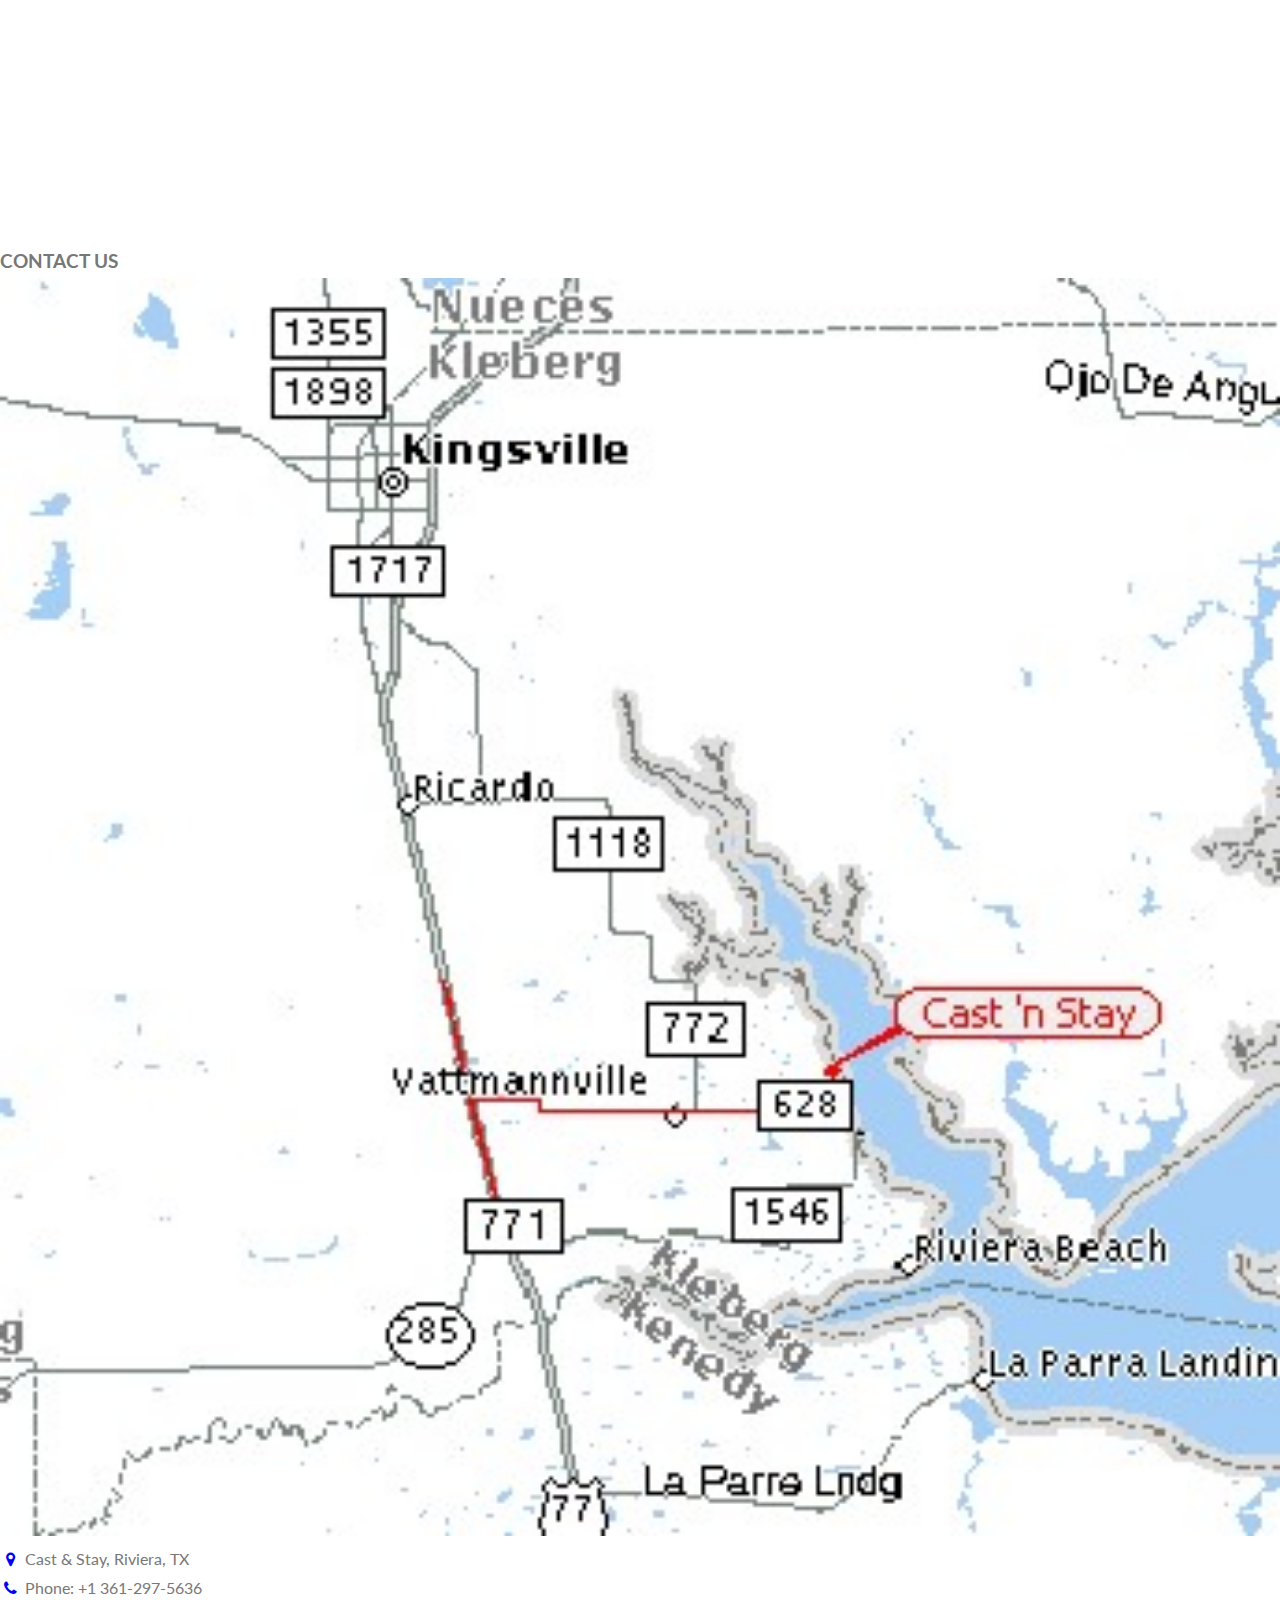
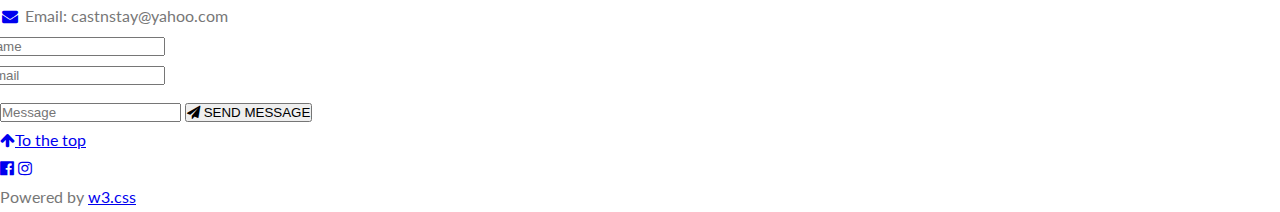
==== commit ad44e5b9: "cleanup-v1 - add google map link to map jpg" ====
--- a/index.html
+++ b/index.html
@@ -264,7 +264,8 @@
 
   <div class="w3-row w3-padding-32 w3-section">
     <div class="w3-col m4 w3-container">
-      <img src="images/map.jpg" class="w3-image w3-round" style="width:100%">
+      <a href="https://www.google.com/maps/search/?api=1&query=cast+and+stay+Riviera+TX+78379" target="_blank">
+      <img src="images/map.jpg" class="w3-image w3-round" style="width:100%"></a>
     </div>
     <div class="w3-col m8 w3-panel">
       <div class="w3-large w3-margin-bottom">
--- a/styles.css
+++ b/styles.css
@@ -56,14 +56,6 @@
 
 .w3-wide {letter-spacing: 10px;}
 .w3-hover-opacity {cursor: pointer;}
-
-/* Turn off parallax scrolling for tablets and phones */
-@media only screen and (max-device-width: 1600px) {
-  .bgimg-1, .bgimg-2, .bgimg-3 {
-    background-attachment: scroll;
-    min-height: 400px;
-  }
-}
 
 /* ----------------------------------- */
 /* Carousel Styles                      */
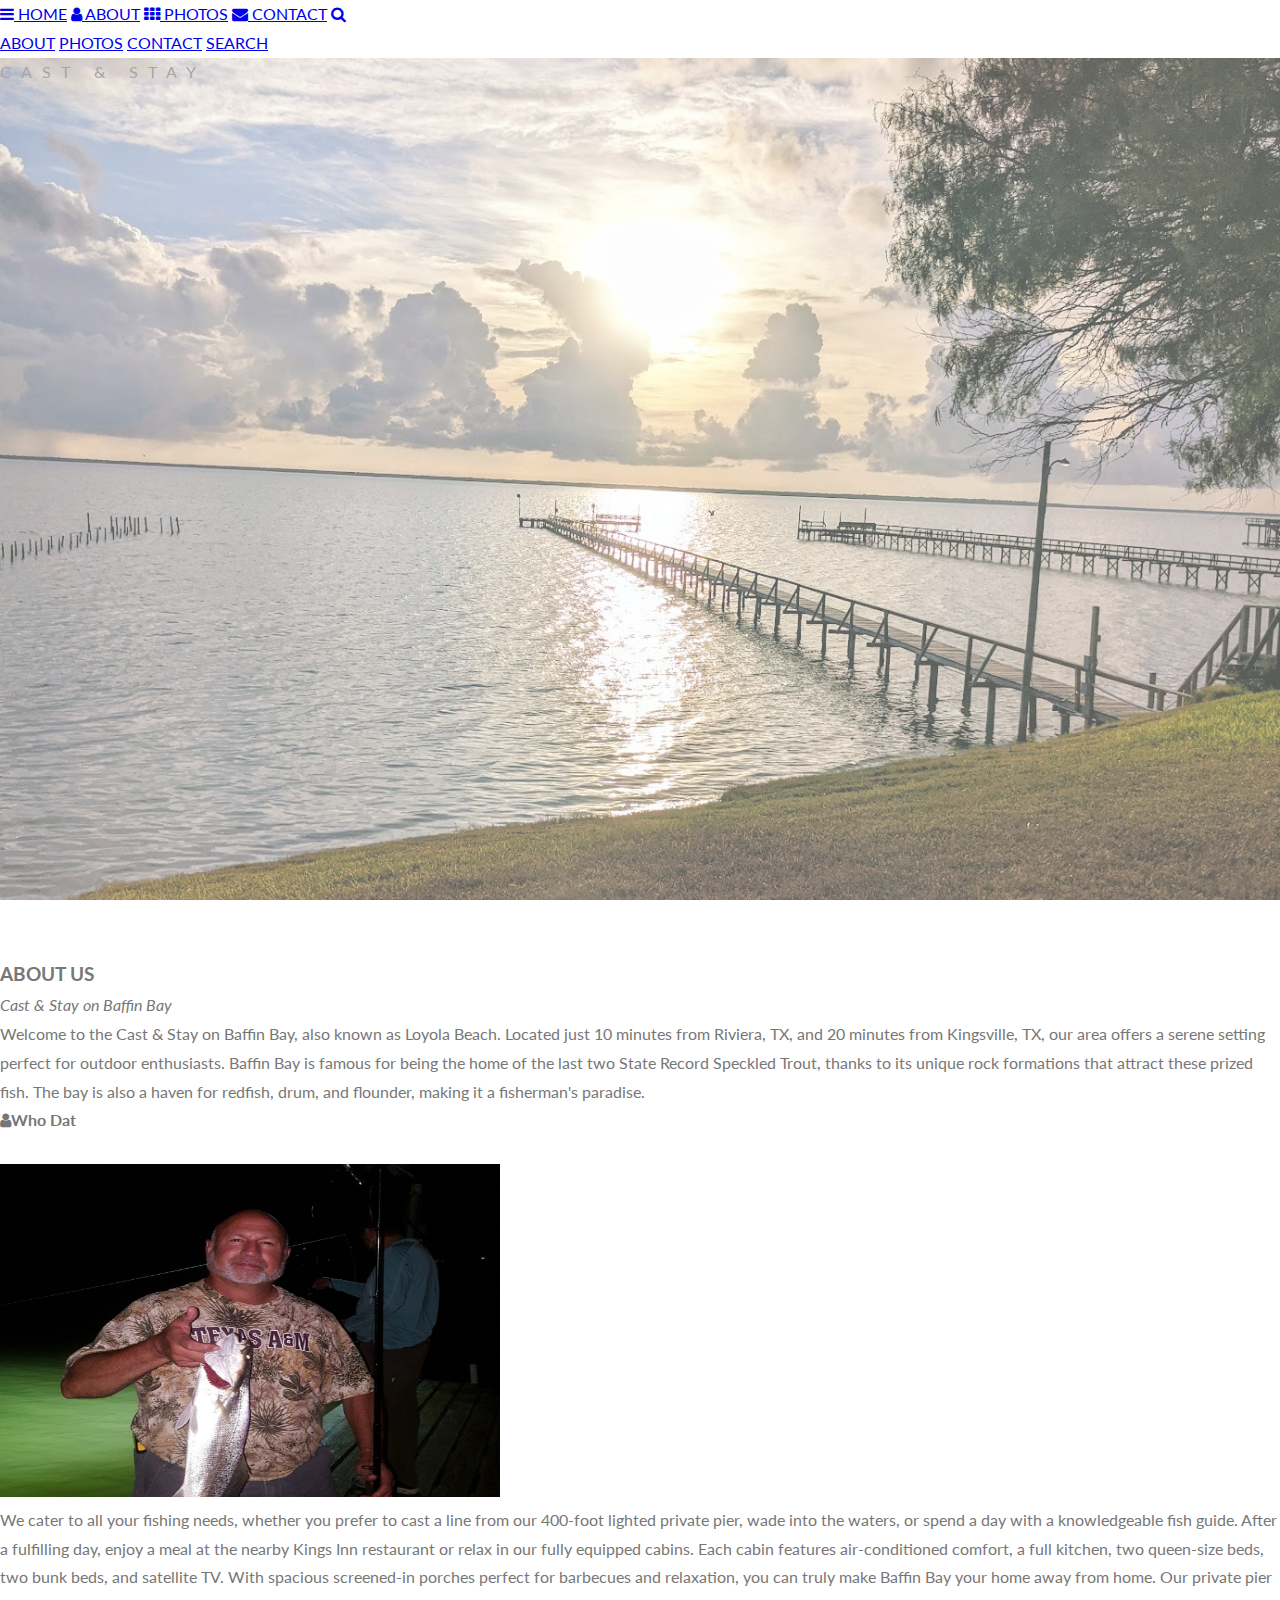
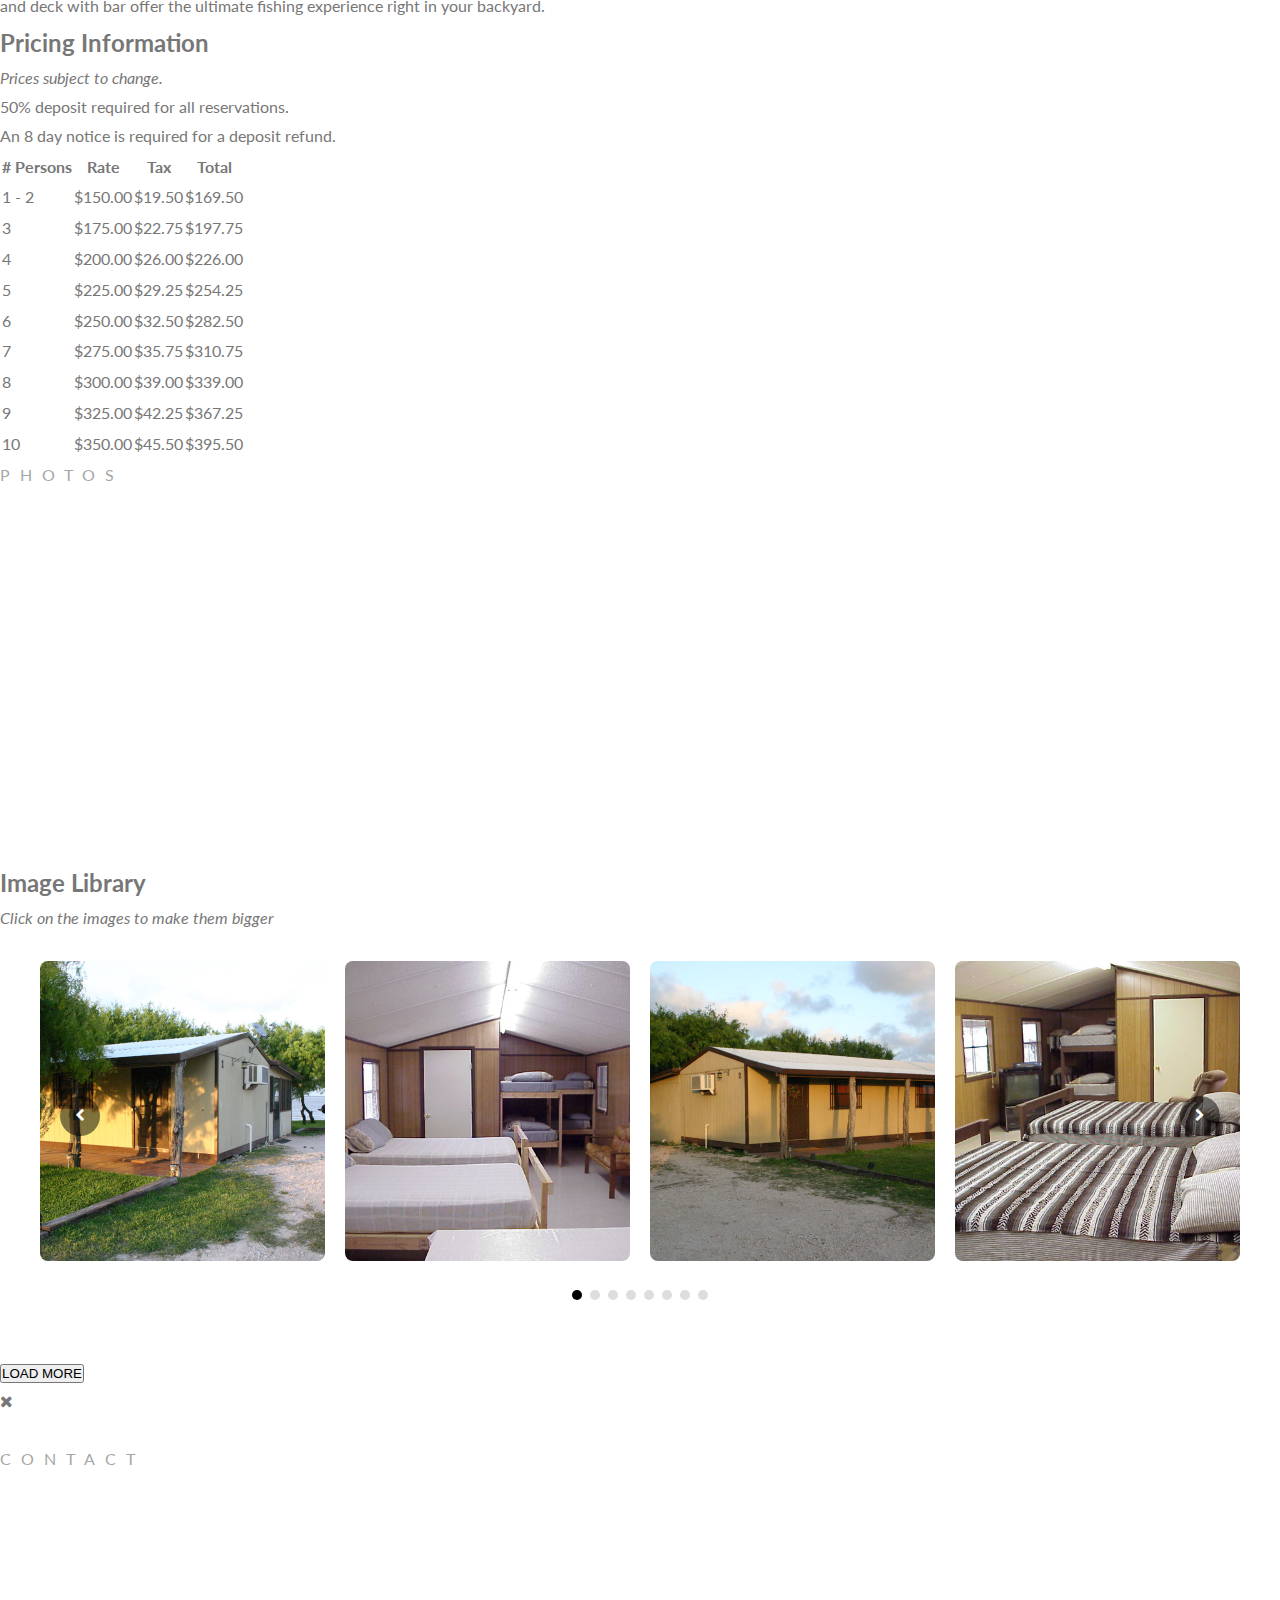
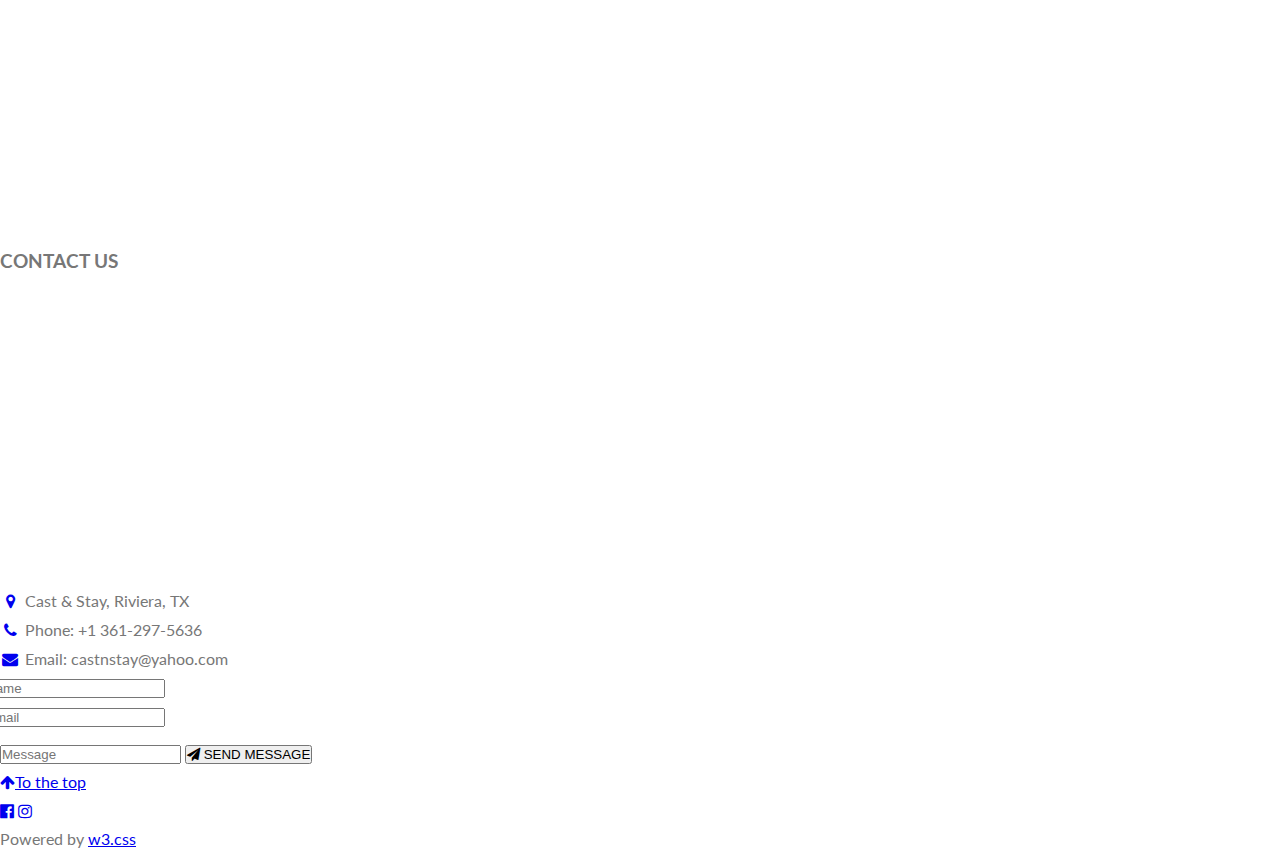
==== commit 22984cb8: "update contact us map with google maps iframe" ====
--- a/index.html
+++ b/index.html
@@ -264,8 +264,15 @@
 
   <div class="w3-row w3-padding-32 w3-section">
     <div class="w3-col m4 w3-container">
-      <a href="https://www.google.com/maps/search/?api=1&query=cast+and+stay+Riviera+TX+78379" target="_blank">
-      <img src="images/map.jpg" class="w3-image w3-round" style="width:100%"></a>
+      <iframe 
+          src="https://www.google.com/maps/embed?pb=!1m18!1m12!1m3!1d3574.4844444444445!2d-97.6950317!3d27.3481048!2m3!1f0!2f0!3f0!3m2!1i1024!2i768!4f13.1!3m3!1m2!1s0x866898ad96e60e13%3A0x793e2c3b0f6c998c!2sCast%20%26%20Stay!5e0!3m2!1sen!2sus!4v1710901234567!5m2!1sen!2sus"
+          width="100%" 
+          height="300" 
+          style="border:0;" 
+          allowfullscreen="" 
+          loading="lazy"
+          referrerpolicy="no-referrer-when-downgrade">
+      </iframe>
     </div>
     <div class="w3-col m8 w3-panel">
       <div class="w3-large w3-margin-bottom">
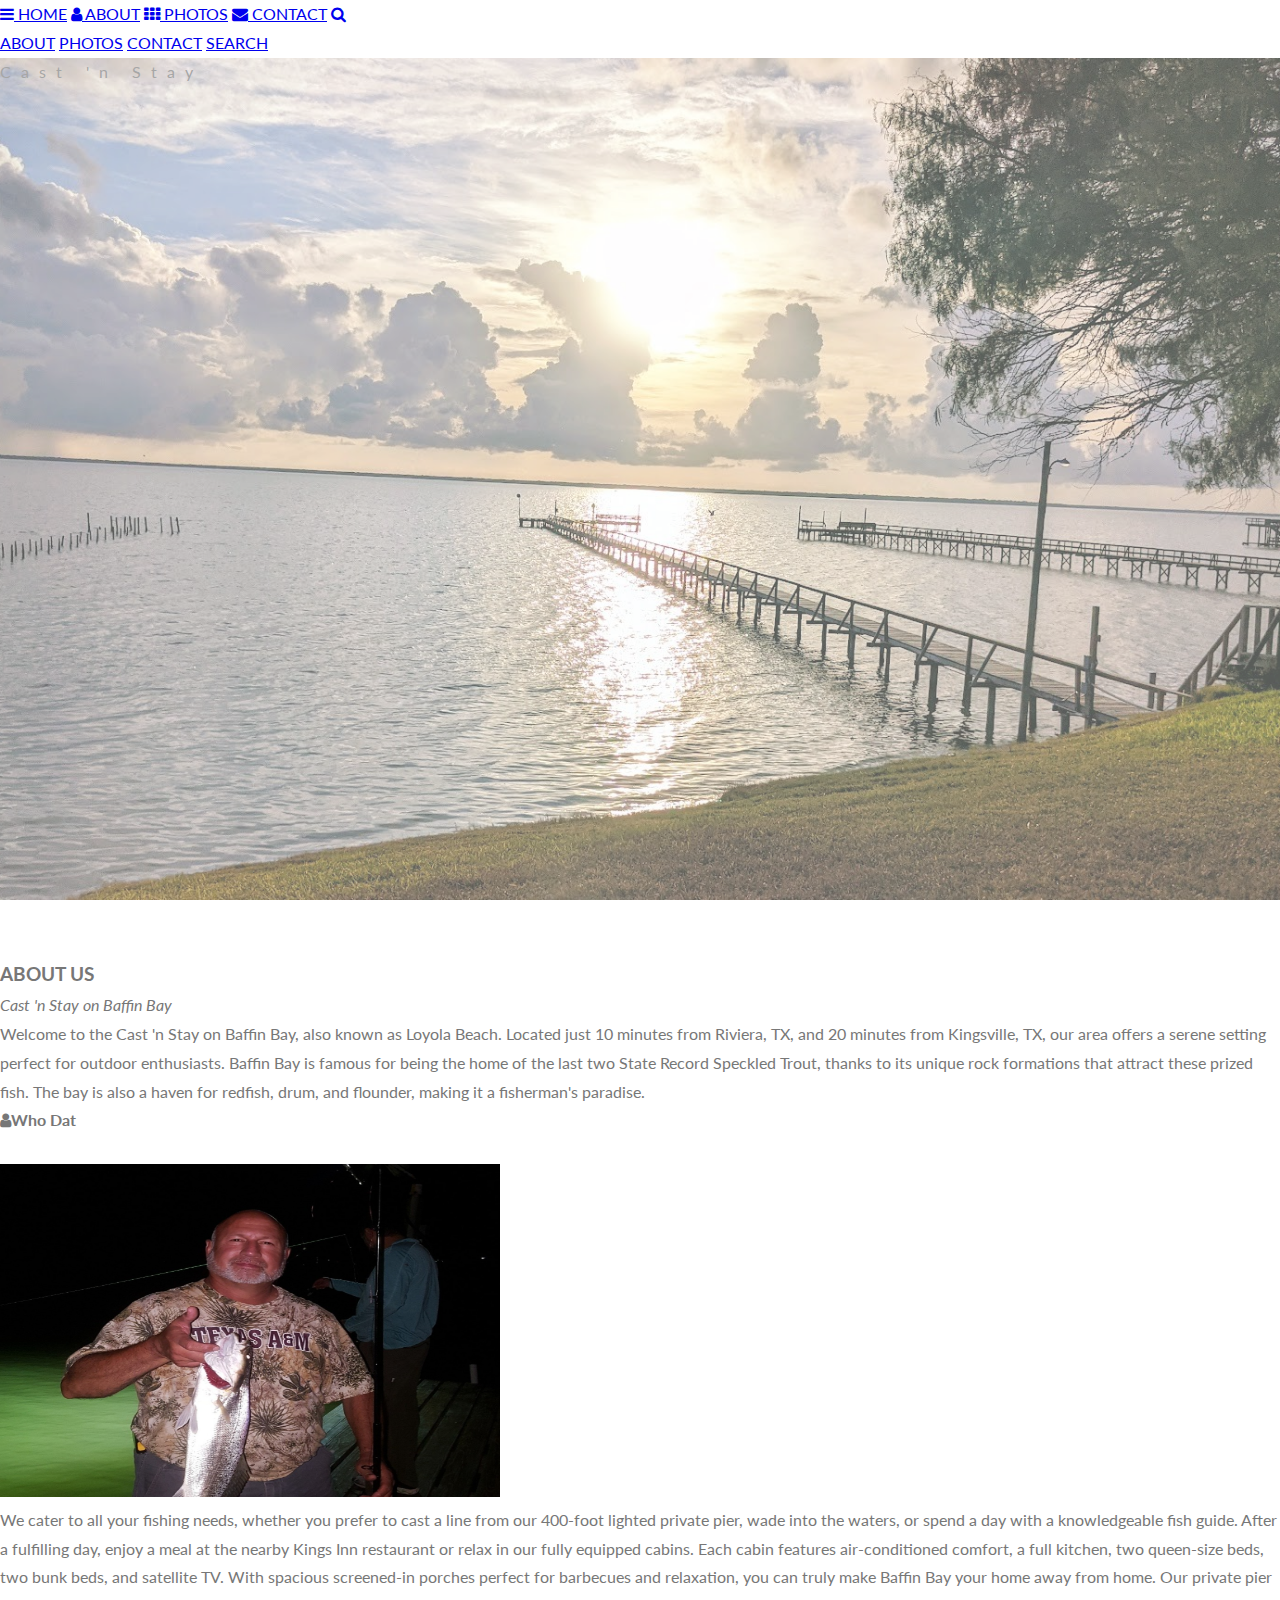
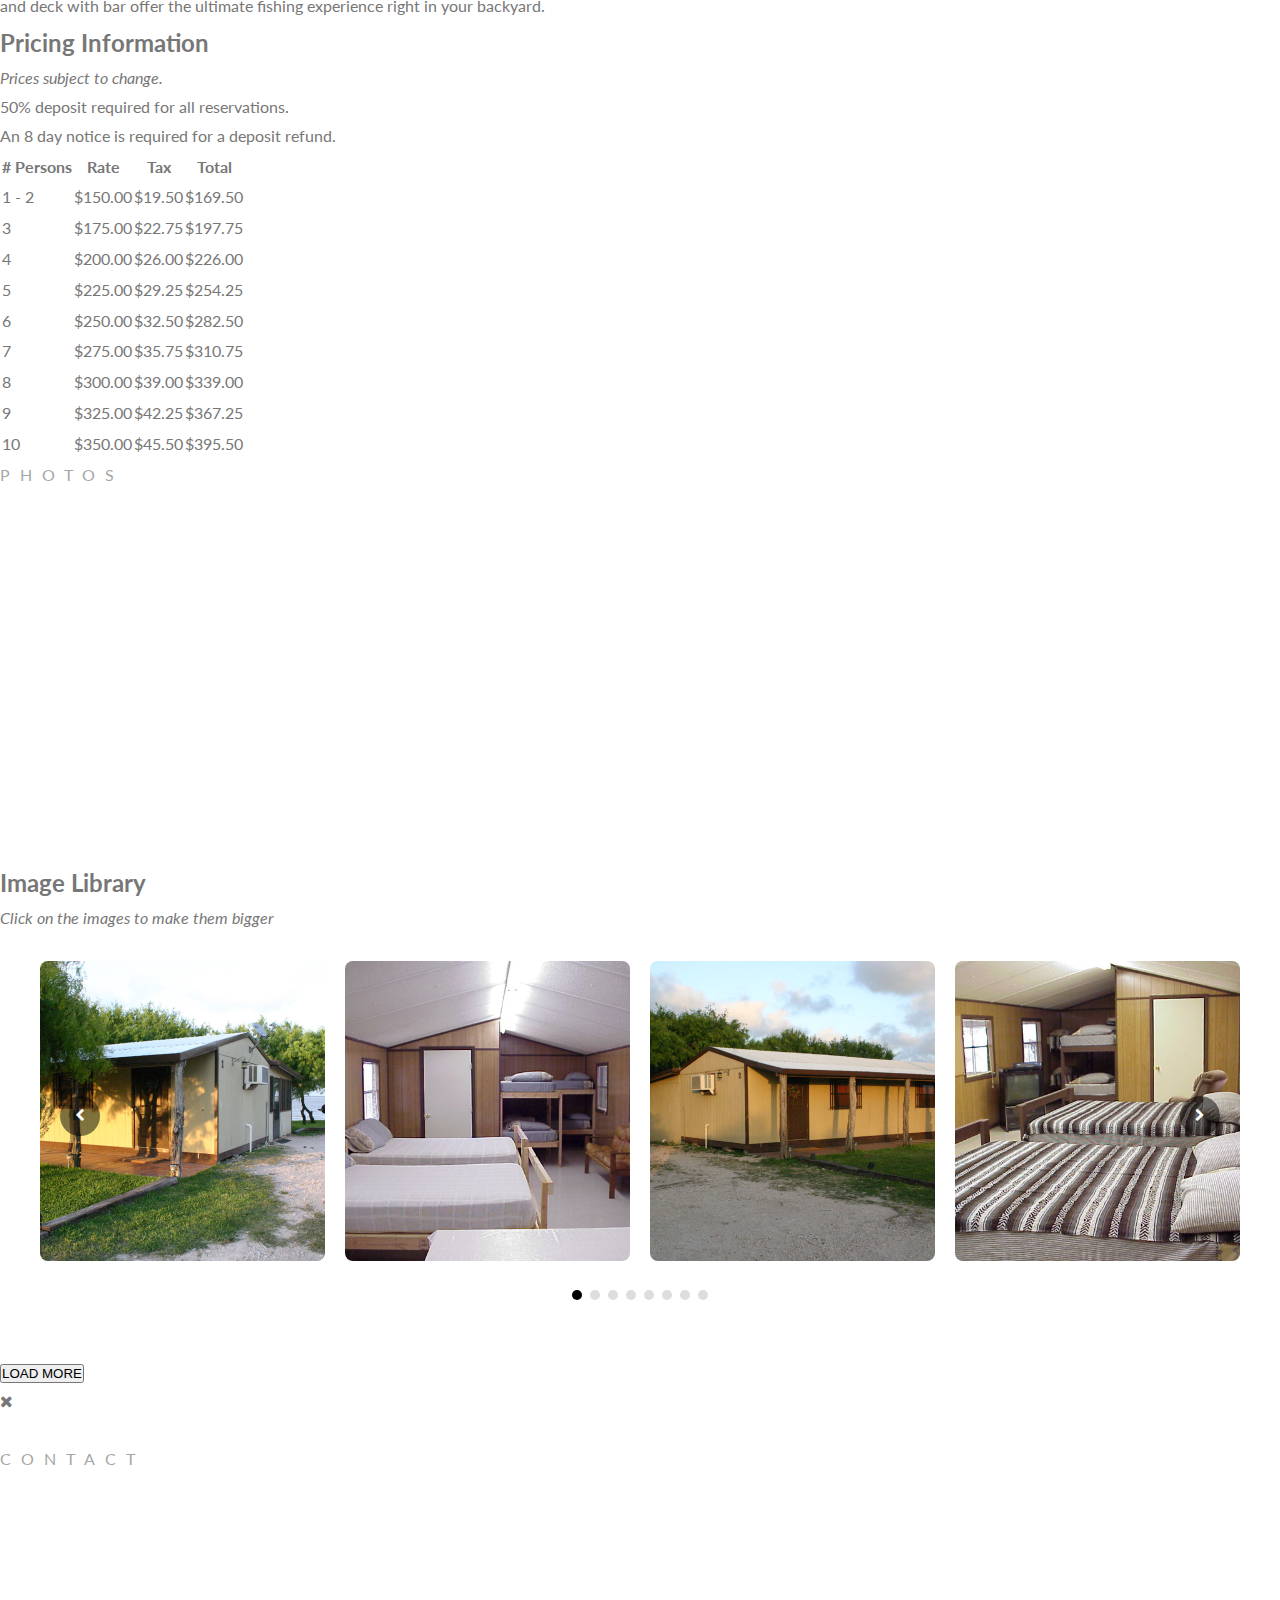
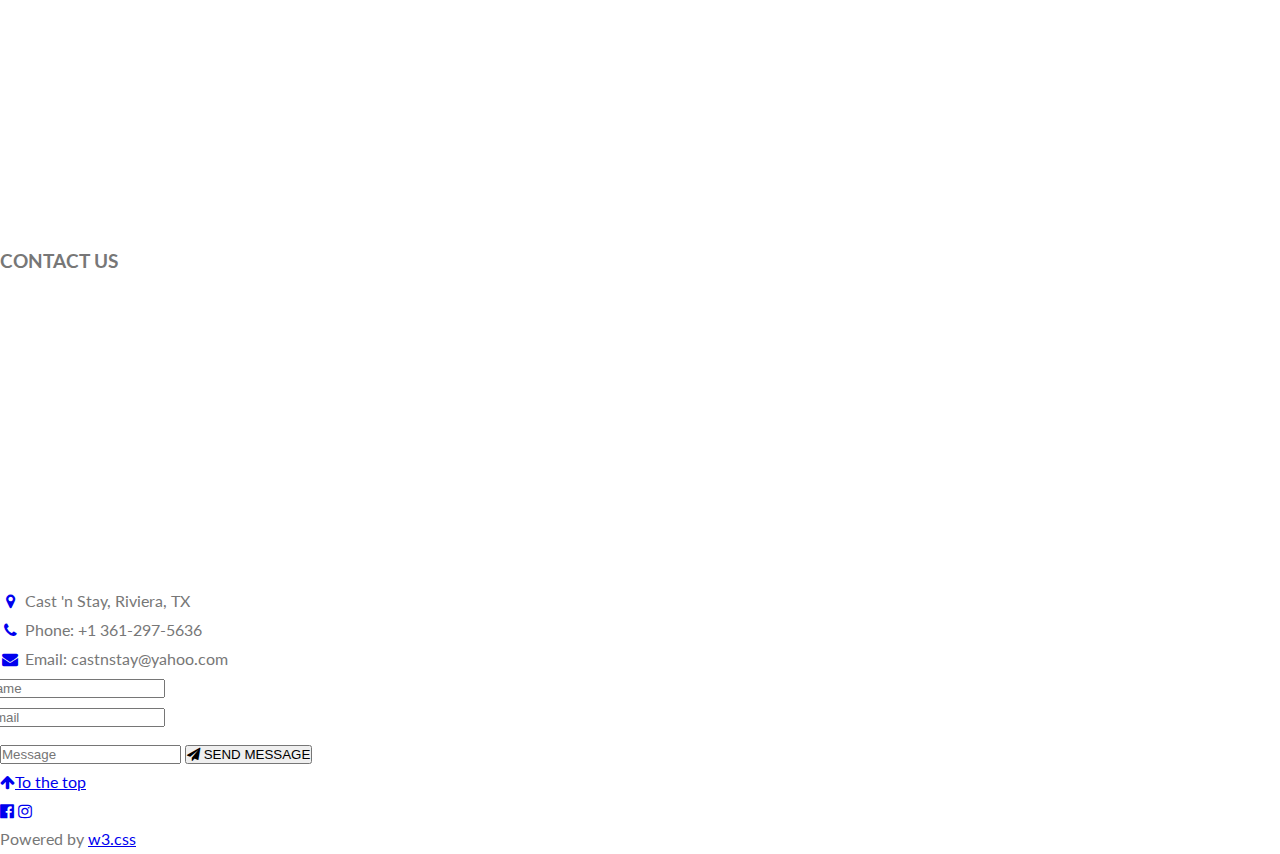
==== commit 7f088753: "revision-1 - remove license plate - update to actual business name" ====
--- a/index.html
+++ b/index.html
@@ -3,30 +3,30 @@
   <head>
     <meta charset="UTF-8" />
     <meta name="viewport" content="width=device-width, initial-scale=1.0">
-    <title>Cast & Stay | Waterfront Lodge on Baffin Bay, Riviera TX</title>
+    <title>Cast 'n Stay | Waterfront Lodge on Baffin Bay, Riviera TX</title>
     
     <!-- Favicon -->
     <link rel="icon" type="image/x-icon" href="favicon.ico">
   
     <!-- Basic SEO Meta Tags -->
-    <meta name="description" content="Cast & Stay - Conveniently located waterfront lodge on Baffin Bay in Riviera, TX. Offering comfortable lodging, fishing trips, and scenic events. Book your stay at (361) 297-5636." />
-    <meta name="keywords" content="Cast & Stay, Baffin Bay, Fishing Lodge, Riviera TX, fishing, lodging, waterfront, Texas Gulf Coast, Speckled Trout, redfish, drum, flounder, Loyola Beach" />
-    <meta name="author" content="Cast & Stay">
+    <meta name="description" content="Cast 'n Stay - Conveniently located waterfront lodge on Baffin Bay in Riviera, TX. Offering comfortable lodging, fishing trips, and scenic events. Book your stay at (361) 297-5636." />
+    <meta name="keywords" content="Cast 'n Stay, Baffin Bay, Fishing Lodge, Riviera TX, fishing, lodging, waterfront, Texas Gulf Coast, Speckled Trout, redfish, drum, flounder, Loyola Beach" />
+    <meta name="author" content="Cast 'n Stay">
     <meta name="robots" content="index, follow">
     <link rel="canonical" href="https://castnstay.net" />
   
     <!-- Open Graph (for social sharing) -->
-    <meta property="og:title" content="Cast & Stay: Convenient Waterfront Lodge on Baffin Bay" />
-    <meta property="og:description" content="Experience the best of Texas Gulf Coast fishing and lodging at Cast & Stay. Comfortable accommodations, guided fishing trips, and scenic waterfront events." />
+    <meta property="og:title" content="Cast 'n Stay: Convenient Waterfront Lodge on Baffin Bay" />
+    <meta property="og:description" content="Experience the best of Texas Gulf Coast fishing and lodging at Cast 'n Stay. Comfortable accommodations, guided fishing trips, and scenic waterfront events." />
     <meta property="og:image" content="https://castnstay.net/images/banner.jpg" />
     <meta property="og:type" content="website" />
     <meta property="og:url" content="https://castnstay.net" />
-    <meta property="og:site_name" content="Cast & Stay" />
+    <meta property="og:site_name" content="Cast 'n Stay" />
   
     <!-- Twitter Card -->
     <meta name="twitter:card" content="summary_large_image">
-    <meta name="twitter:title" content="Cast & Stay: Convenient Waterfront Lodge on Baffin Bay">
-    <meta name="twitter:description" content="Experience the best of Texas Gulf Coast fishing and lodging at Cast & Stay. Comfortable accommodations, guided fishing trips, and scenic waterfront events.">
+    <meta name="twitter:title" content="Cast 'n Stay: Convenient Waterfront Lodge on Baffin Bay">
+    <meta name="twitter:description" content="Experience the best of Texas Gulf Coast fishing and lodging at Cast 'n Stay. Comfortable accommodations, guided fishing trips, and scenic waterfront events.">
     <meta name="twitter:image" content="https://castnstay.net/images/banner.jpg">
   
     <!-- Local Business Schema (JSON-LD) -->
@@ -34,7 +34,7 @@
     {
       "@context": "https://schema.org",
       "@type": "LodgingBusiness",
-      "name": "Cast & Stay",
+      "name": "Cast 'n Stay",
       "image": "https://castnstay.net/images/banner.jpg",
       "@id": "https://castnstay.net",
       "url": "https://castnstay.net",
@@ -42,7 +42,6 @@
       "priceRange": "$$",
       "address": {
         "@type": "PostalAddress",
-        "streetAddress": "448 S County Road 1140",
         "addressLocality": "Riviera",
         "addressRegion": "TX",
         "postalCode": "78379",
@@ -71,7 +70,7 @@
         "https://www.facebook.com/david.e.esquivel.3",
         "https://www.instagram.com/david.e.esquivel.3"
       ],
-      "description": "Cast & Stay is a waterfront lodge on Baffin Bay in Riviera, TX. We offer comfortable lodging, fishing trips, and events at our scenic waterfront dock. Famous for State Record Speckled Trout fishing."
+      "description": "Cast 'n Stay is a waterfront lodge on Baffin Bay in Riviera, TX. We offer comfortable lodging, fishing trips, and events at our scenic waterfront dock. Famous for State Record Speckled Trout fishing."
     }
     </script>
     <meta name="viewport" content="width=device-width, initial-scale=1">
@@ -109,19 +108,19 @@
 <!-- First Parallax Image with Logo Text -->
 <div class="bgimg-1 w3-display-container" id="home">
   <div class="w3-display-middle" style="white-space:nowrap;">
-    <span class="w3-center w3-padding-large w3-black w3-xlarge w3-wide w3-animate-opacity">CAST & STAY</span>
+    <span class="w3-center w3-padding-large w3-black w3-xlarge w3-wide w3-animate-opacity">Cast 'n Stay</span>
   </div>
 </div>
 
 <!-- Container (About Section) -->
 <div class="w3-content w3-container w3-padding-64" id="about">
   <h3 class="w3-center">ABOUT US</h3>
-  <p class="w3-center"><em>Cast & Stay on Baffin Bay</em></p>
-  <p>Welcome to the Cast & Stay on Baffin Bay, also known as Loyola Beach. Located just 10 minutes from Riviera, TX, and 20 minutes from Kingsville, TX, our area offers a serene setting perfect for outdoor enthusiasts. Baffin Bay is famous for being the home of the last two State Record Speckled Trout, thanks to its unique rock formations that attract these prized fish. The bay is also a haven for redfish, drum, and flounder, making it a fisherman's paradise.</p>
+  <p class="w3-center"><em>Cast 'n Stay on Baffin Bay</em></p>
+  <p>Welcome to the Cast 'n Stay on Baffin Bay, also known as Loyola Beach. Located just 10 minutes from Riviera, TX, and 20 minutes from Kingsville, TX, our area offers a serene setting perfect for outdoor enthusiasts. Baffin Bay is famous for being the home of the last two State Record Speckled Trout, thanks to its unique rock formations that attract these prized fish. The bay is also a haven for redfish, drum, and flounder, making it a fisherman's paradise.</p>
   <div class="w3-row">
     <div class="w3-col m6 w3-center w3-padding-large">
       <p><b><i class="fa fa-user w3-margin-right"></i>Who Dat</b></p><br>
-      <img src="images/avatar2.jpg" class="w3-round w3-image w3-opacity w3-hover-opacity-off" alt="Cast & Stay Lodge Manager" width="500" height="333">
+      <img src="images/avatar2.jpg" class="w3-round w3-image w3-opacity w3-hover-opacity-off" alt="Cast 'n Stay Lodge Manager" width="500" height="333">
     </div>
 
     <!-- Hide this text on small devices -->
@@ -277,7 +276,7 @@
     <div class="w3-col m8 w3-panel">
       <div class="w3-large w3-margin-bottom">
         <a href="https://www.google.com/maps/search/?api=1&query=cast+and+stay+Riviera+TX+78379" target="_blank">
-          <i class="fa fa-map-marker fa-fw w3-hover-text-black w3-xlarge w3-margin-right"></i></a> Cast & Stay, Riviera, TX
+          <i class="fa fa-map-marker fa-fw w3-hover-text-black w3-xlarge w3-margin-right"></i></a> Cast 'n Stay, Riviera, TX
         <br>
         <a href="tel:+13612975636" target="_blank">
         <i class="fa fa-phone fa-fw w3-hover-text-black w3-xlarge w3-margin-right"></i></a> Phone: +1 361-297-5636
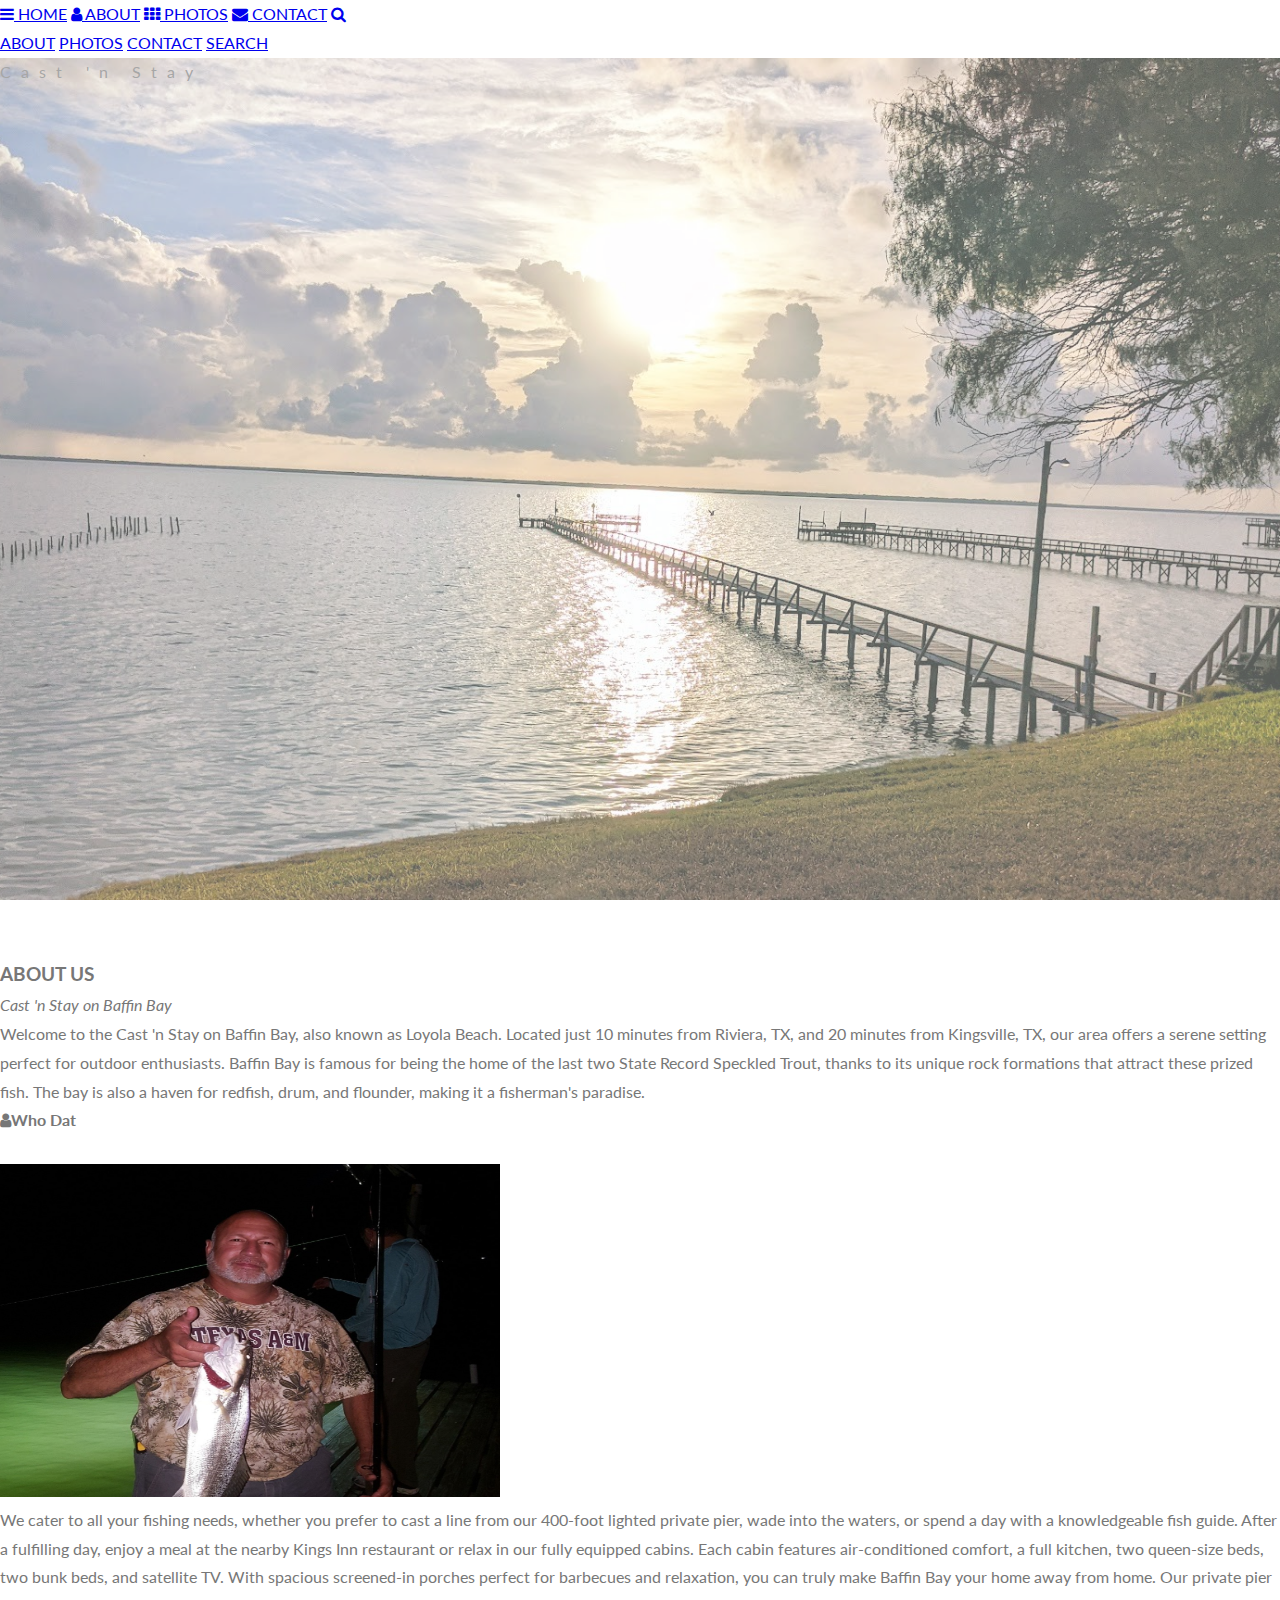
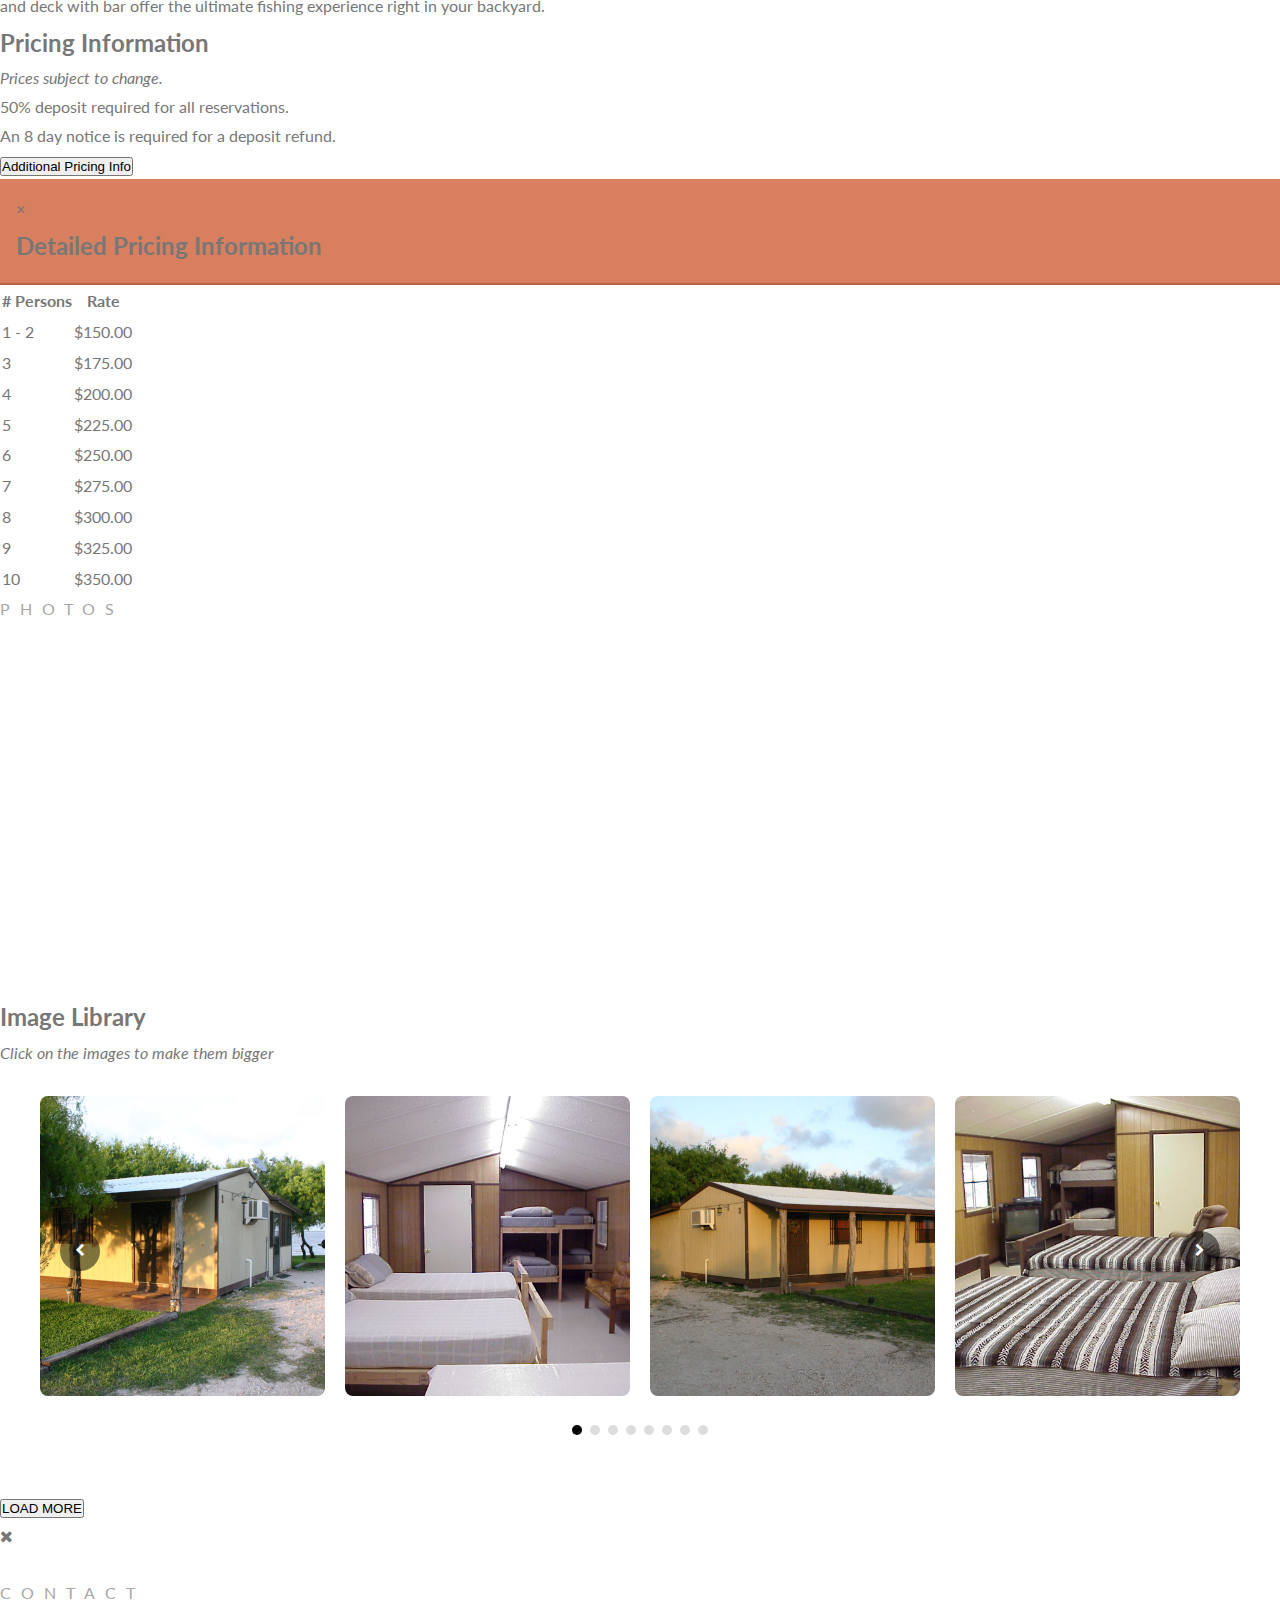
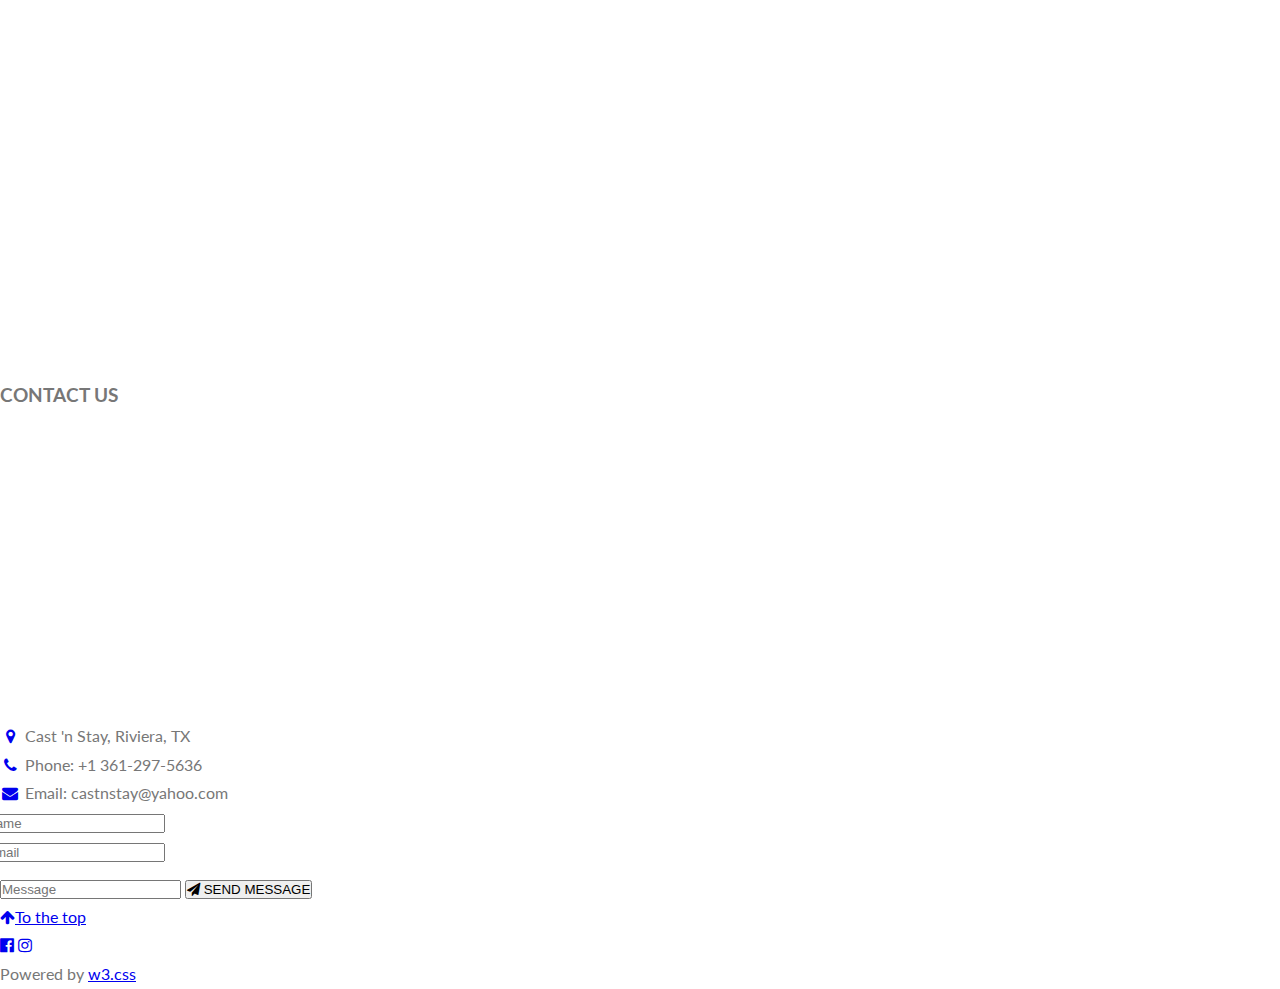
==== commit 268bb0f0: "revision-1 - modified pricing table to remove tax and total columns - hide pricing with button for a" ====
--- a/index.html
+++ b/index.html
@@ -132,73 +132,71 @@
   <p class="w3-center w3-padding-16"><em>Prices subject to change.</em><br>
   50% deposit required for all reservations.<br>
   An 8 day notice is required for a deposit refund.</p>
-  <div class="w3-responsive w3-card-4">
-    <table class="w3-table w3-striped w3-bordered">
-      <thead>
-        <tr class="w3-theme">
-          <th># Persons</th>
-          <th>Rate</th>
-          <th>Tax</th>
-          <th>Total</th>
-        </tr>
-      </thead>
-      <tbody>
-        <tr>
-          <td>1 - 2</td>
-          <td>$150.00</td>
-          <td>$19.50</td>
-          <td>$169.50</td>
-        </tr>
-        <tr>
-          <td>3</td>
-          <td>$175.00</td>
-          <td>$22.75</td>
-          <td>$197.75</td>
-        </tr>
-        <tr>
-          <td>4</td>
-          <td>$200.00</td>
-          <td>$26.00</td>
-          <td>$226.00</td>
-        </tr>
-        <tr>
-          <td>5</td>
-          <td>$225.00</td>
-          <td>$29.25</td>
-          <td>$254.25</td>
-        </tr>
-        <tr>
-          <td>6</td>
-          <td>$250.00</td>
-          <td>$32.50</td>
-          <td>$282.50</td>
-        </tr>
-        <tr>
-          <td>7</td>
-          <td>$275.00</td>
-          <td>$35.75</td>
-          <td>$310.75</td>
-        </tr>
-        <tr>
-          <td>8</td>
-          <td>$300.00</td>
-          <td>$39.00</td>
-          <td>$339.00</td>
-        </tr>
-        <tr>
-          <td>9</td>
-          <td>$325.00</td>
-          <td>$42.25</td>
-          <td>$367.25</td>
-        </tr>
-        <tr>
-          <td>10</td>
-          <td>$350.00</td>
-          <td>$45.50</td>
-          <td>$395.50</td>
-        </tr>
-      </tbody>
-    </table>
+  
+  <div class="w3-center">
+    <button class="w3-button w3-padding-large w3-light-grey" onclick="document.getElementById('pricingModal').style.display='block'">
+      Additional Pricing Info
+    </button>
+  </div>
+
+  <!-- Pricing Modal -->
+  <div id="pricingModal" class="w3-modal">
+    <div class="w3-modal-content w3-animate-zoom w3-card-4">
+      <header class="w3-container w3-black">
+        <span onclick="document.getElementById('pricingModal').style.display='none'" class="w3-button w3-display-topright">&times;</span>
+        <h2>Detailed Pricing Information</h2>
+      </header>
+      <div class="w3-container w3-padding-16">
+        <div class="w3-responsive w3-card-4">
+          <table class="w3-table w3-striped w3-bordered">
+            <thead>
+              <tr class="w3-theme">
+                <th># Persons</th>
+                <th>Rate</th>
+              </tr>
+            </thead>
+            <tbody>
+              <tr>
+                <td>1 - 2</td>
+                <td>$150.00</td>
+              </tr>
+              <tr>
+                <td>3</td>
+                <td>$175.00</td>
+              </tr>
+              <tr>
+                <td>4</td>
+                <td>$200.00</td>
+              </tr>
+              <tr>
+                <td>5</td>
+                <td>$225.00</td>
+              </tr>
+              <tr>
+                <td>6</td>
+                <td>$250.00</td>
+              </tr>
+              <tr>
+                <td>7</td>
+                <td>$275.00</td>
+              </tr>
+              <tr>
+                <td>8</td>
+                <td>$300.00</td>
+              </tr>
+              <tr>
+                <td>9</td>
+                <td>$325.00</td>
+              </tr>
+              <tr>
+                <td>10</td>
+                <td>$350.00</td>
+              </tr>
+            </tbody>
+          </table>
+        </div>
+      </div>
+    </div>
   </div>
 </div>
 </div>
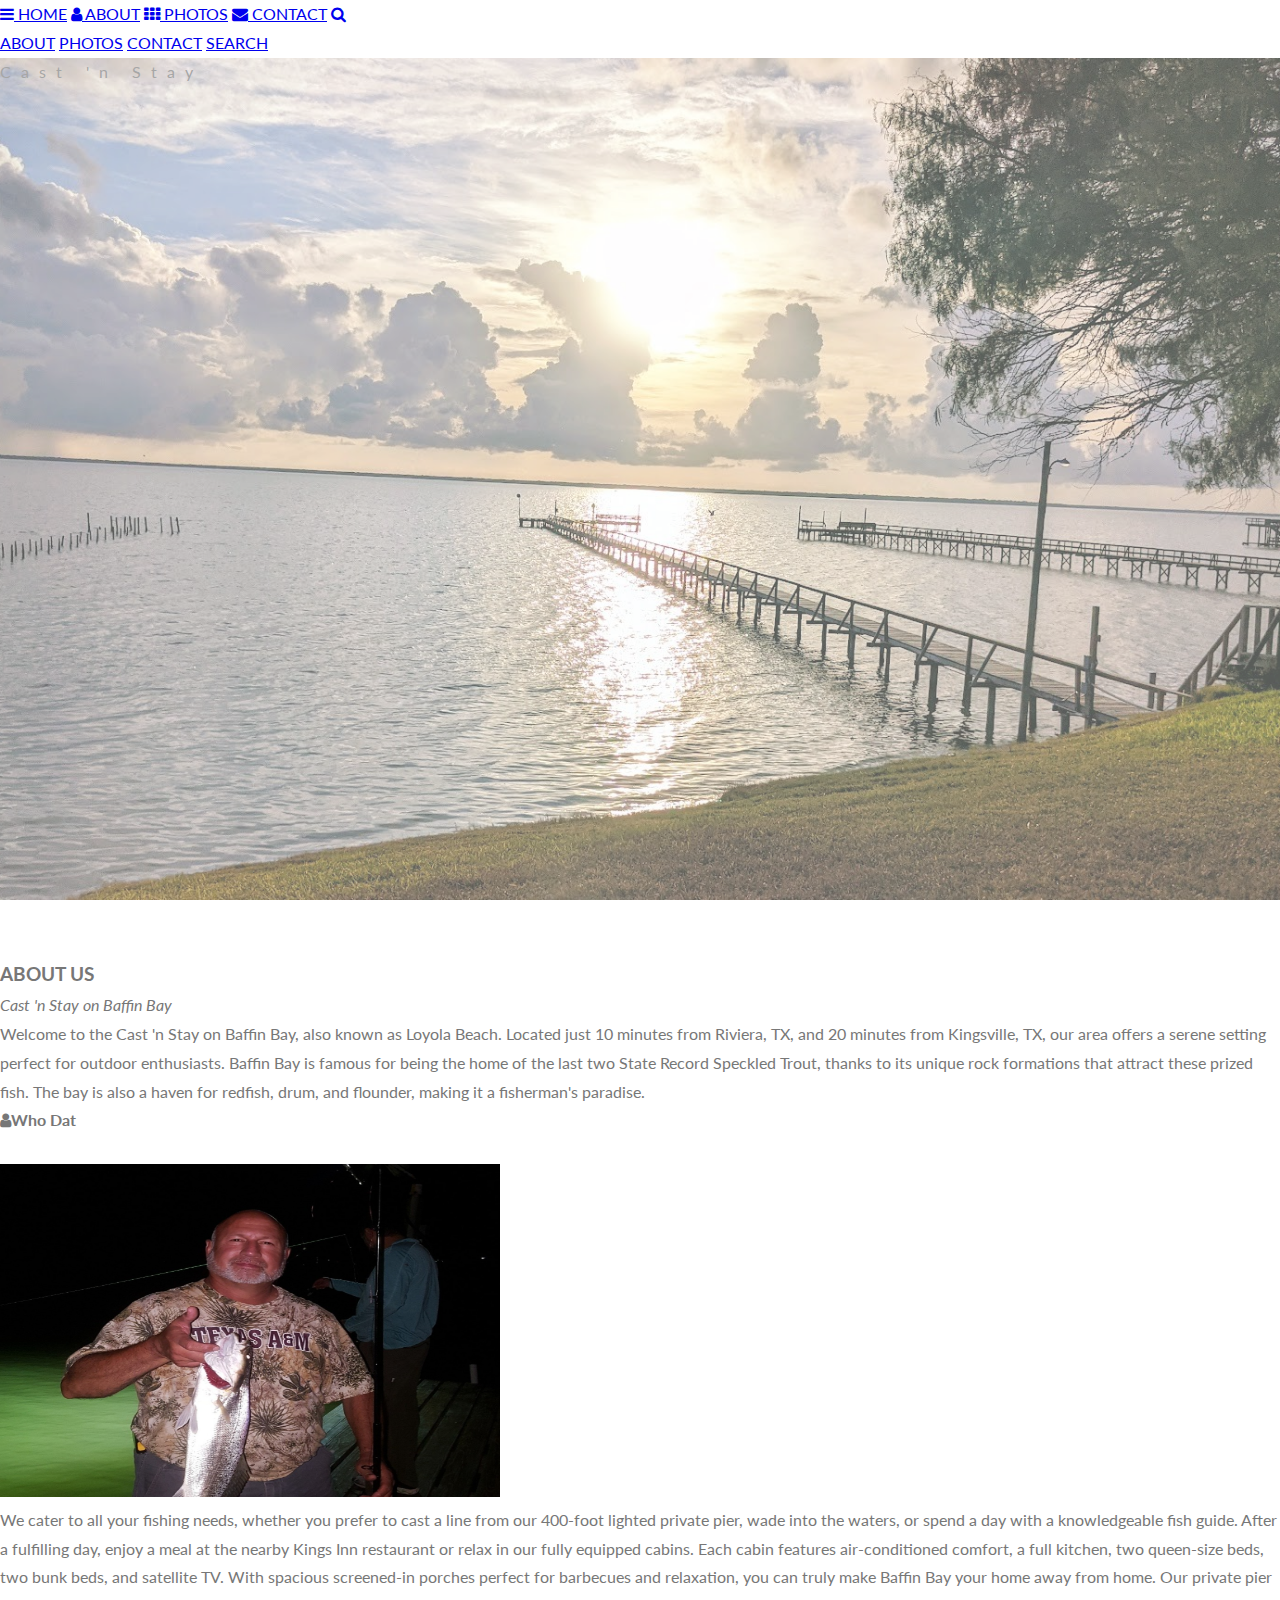
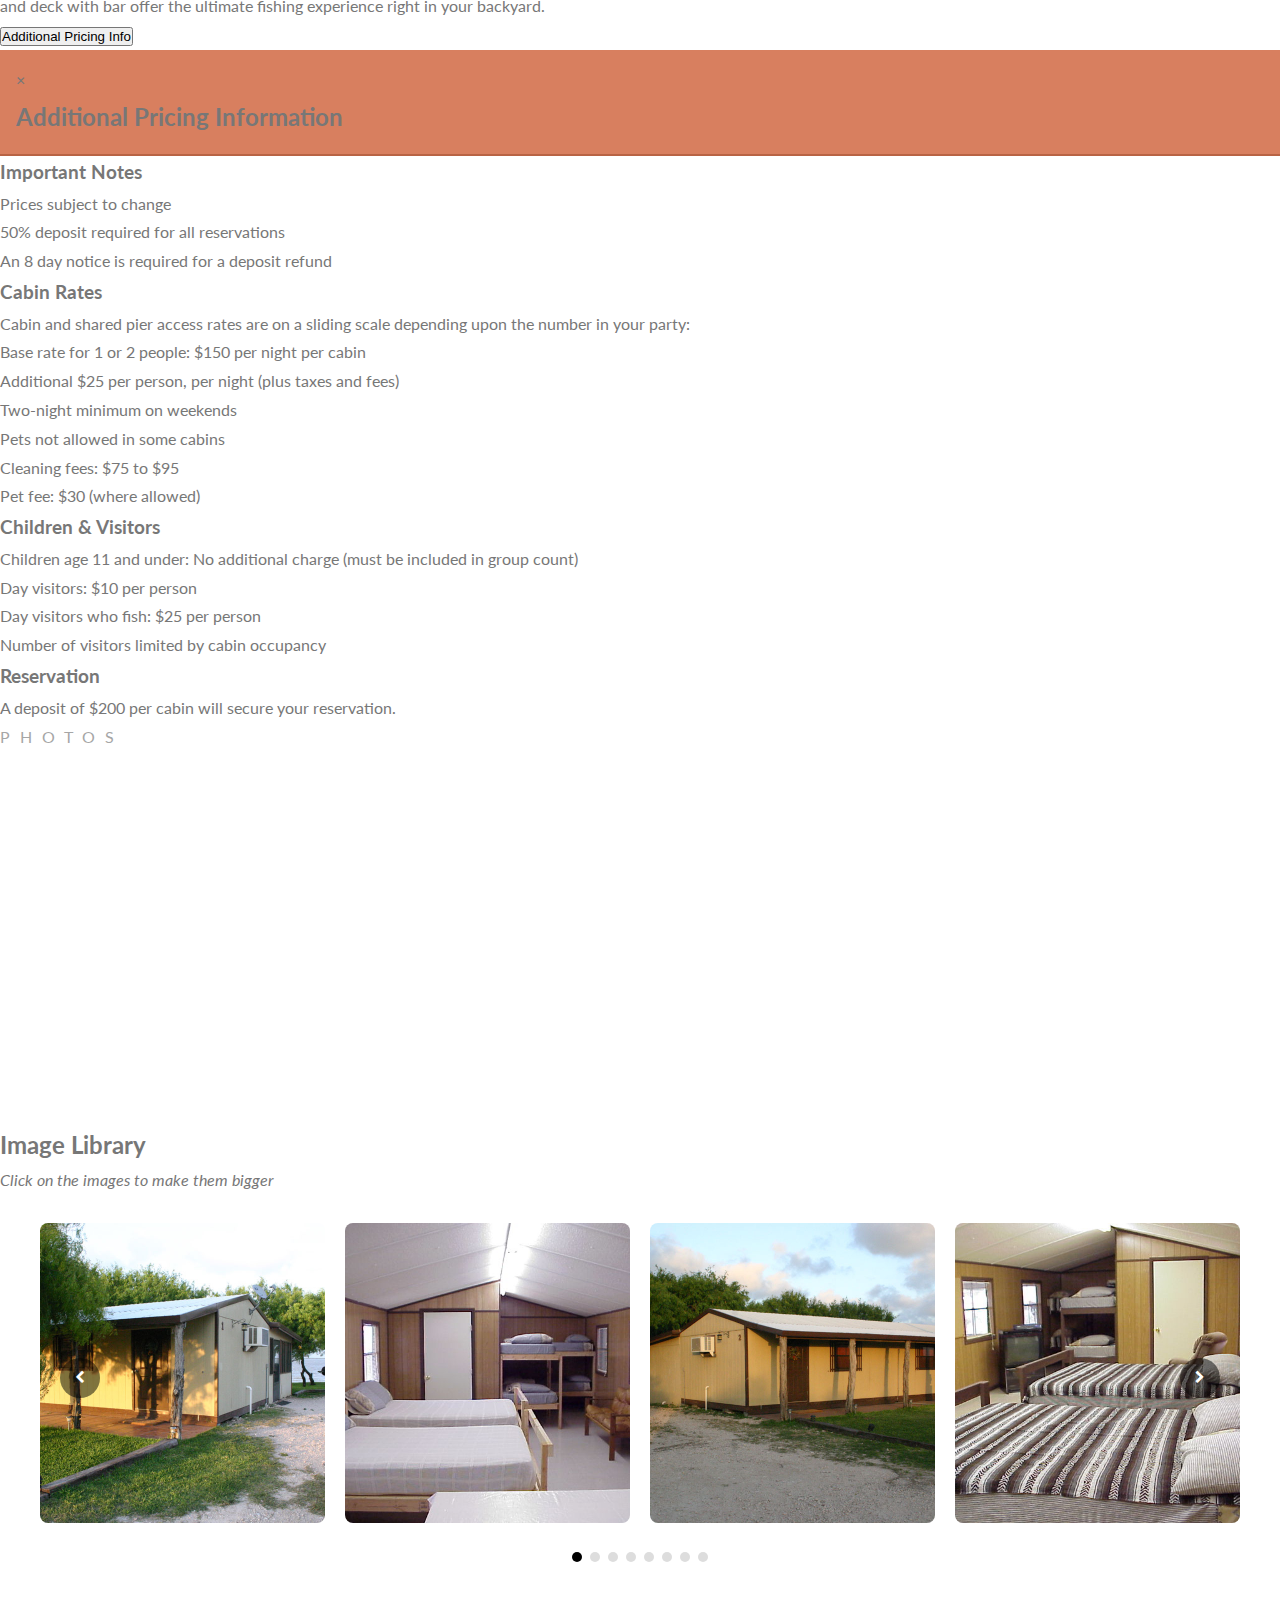
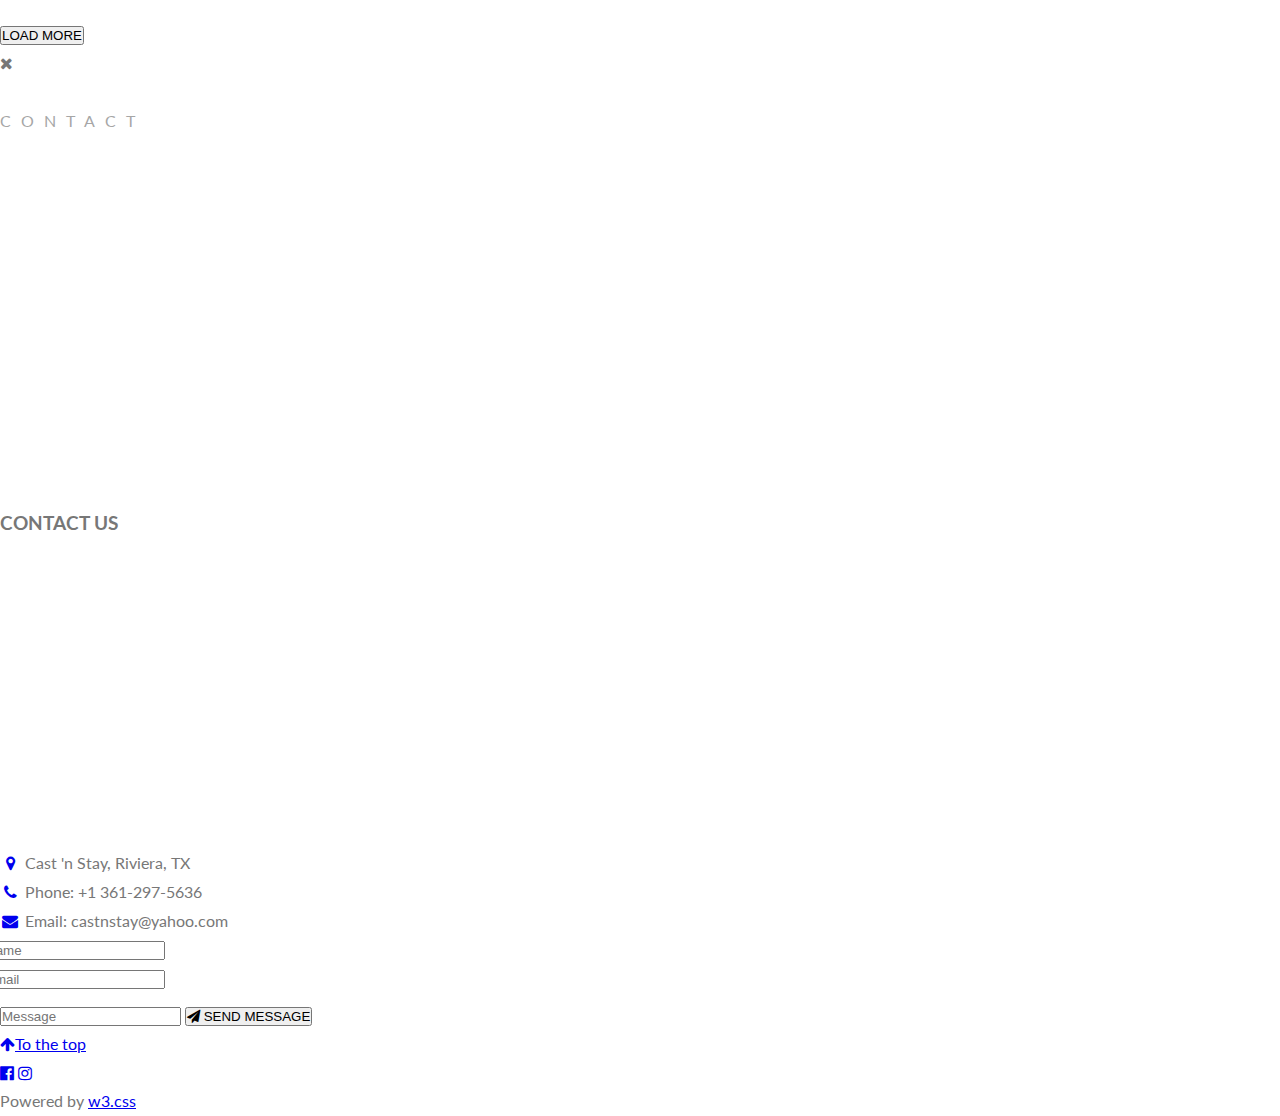
==== commit e37a6adc: "update additional pricing information section" ====
--- a/index.html
+++ b/index.html
@@ -128,11 +128,7 @@
       <p>We cater to all your fishing needs, whether you prefer to cast a line from our 400-foot lighted private pier, wade into the waters, or spend a day with a knowledgeable fish guide. After a fulfilling day, enjoy a meal at the nearby Kings Inn restaurant or relax in our fully equipped cabins. Each cabin features air-conditioned comfort, a full kitchen, two queen-size beds, two bunk beds, and satellite TV. With spacious screened-in porches perfect for barbecues and relaxation, you can truly make Baffin Bay your home away from home. Our private pier and deck with bar offer the ultimate fishing experience right in your backyard.</p>
     </div>
   </div>
-  <h2 class="w3-large w3-center w3-padding-2">Pricing Information</h2>
-  <p class="w3-center w3-padding-16"><em>Prices subject to change.</em><br>
-  50% deposit required for all reservations.<br>
-  An 8 day notice is required for a deposit refund.</p>
-  
+    
   <div class="w3-center">
     <button class="w3-button w3-padding-large w3-light-grey" onclick="document.getElementById('pricingModal').style.display='block'">
       Additional Pricing Info
@@ -144,56 +140,40 @@
     <div class="w3-modal-content w3-animate-zoom w3-card-4">
       <header class="w3-container w3-black">
         <span onclick="document.getElementById('pricingModal').style.display='none'" class="w3-button w3-display-topright">&times;</span>
-        <h2>Detailed Pricing Information</h2>
+        <h2>Additional Pricing Information</h2>
       </header>
       <div class="w3-container w3-padding-16">
         <div class="w3-responsive w3-card-4">
-          <table class="w3-table w3-striped w3-bordered">
-            <thead>
-              <tr class="w3-theme">
-                <th># Persons</th>
-                <th>Rate</th>
-              </tr>
-            </thead>
-            <tbody>
-              <tr>
-                <td>1 - 2</td>
-                <td>$150.00</td>
-              </tr>
-              <tr>
-                <td>3</td>
-                <td>$175.00</td>
-              </tr>
-              <tr>
-                <td>4</td>
-                <td>$200.00</td>
-              </tr>
-              <tr>
-                <td>5</td>
-                <td>$225.00</td>
-              </tr>
-              <tr>
-                <td>6</td>
-                <td>$250.00</td>
-              </tr>
-              <tr>
-                <td>7</td>
-                <td>$275.00</td>
-              </tr>
-              <tr>
-                <td>8</td>
-                <td>$300.00</td>
-              </tr>
-              <tr>
-                <td>9</td>
-                <td>$325.00</td>
-              </tr>
-              <tr>
-                <td>10</td>
-                <td>$350.00</td>
-              </tr>
-            </tbody>
-          </table>
+          <div class="w3-padding-16">
+            <h3 class="w3-text-theme">Important Notes</h3>
+            <ul class="w3-ul">
+              <li>Prices subject to change</li>
+              <li>50% deposit required for all reservations</li>
+              <li>An 8 day notice is required for a deposit refund</li>
+            </ul>
+
+            <h3 class="w3-text-theme w3-margin-top-32">Cabin Rates</h3>
+            <p>Cabin and shared pier access rates are on a sliding scale depending upon the number in your party:</p>
+            <ul class="w3-ul">
+              <li>Base rate for 1 or 2 people: $150 per night per cabin</li>
+              <li>Additional $25 per person, per night (plus taxes and fees)</li>
+              <li>Two-night minimum on weekends</li>
+              <li>Pets not allowed in some cabins</li>
+              <li>Cleaning fees: $75 to $95</li>
+              <li>Pet fee: $30 (where allowed)</li>
+            </ul>
+
+            <h3 class="w3-text-theme w3-margin-top-32">Children & Visitors</h3>
+            <ul class="w3-ul">
+              <li>Children age 11 and under: No additional charge (must be included in group count)</li>
+              <li>Day visitors: $10 per person</li>
+              <li>Day visitors who fish: $25 per person</li>
+              <li>Number of visitors limited by cabin occupancy</li>
+            </ul>
+
+            <h3 class="w3-text-theme w3-margin-top-32">Reservation</h3>
+            <p>A deposit of $200 per cabin will secure your reservation.</p>
+          </div>
         </div>
       </div>
     </div>
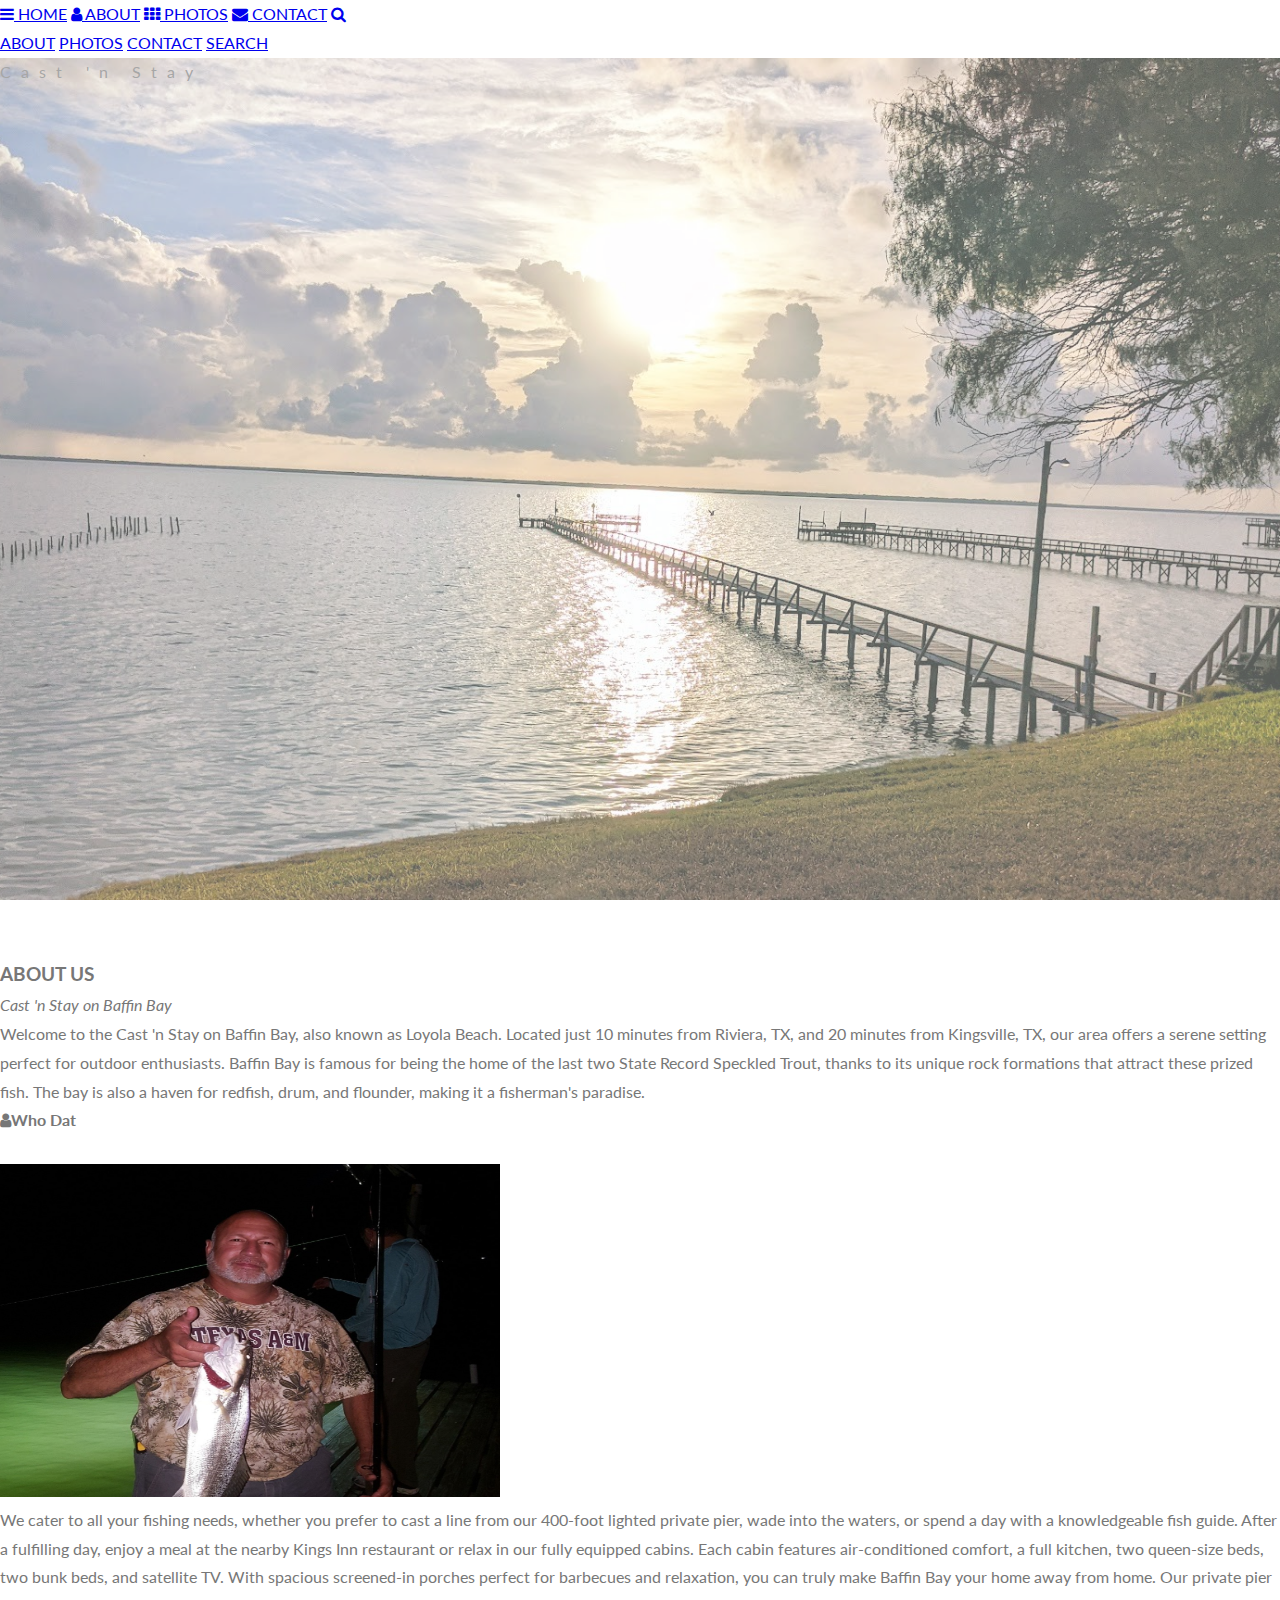
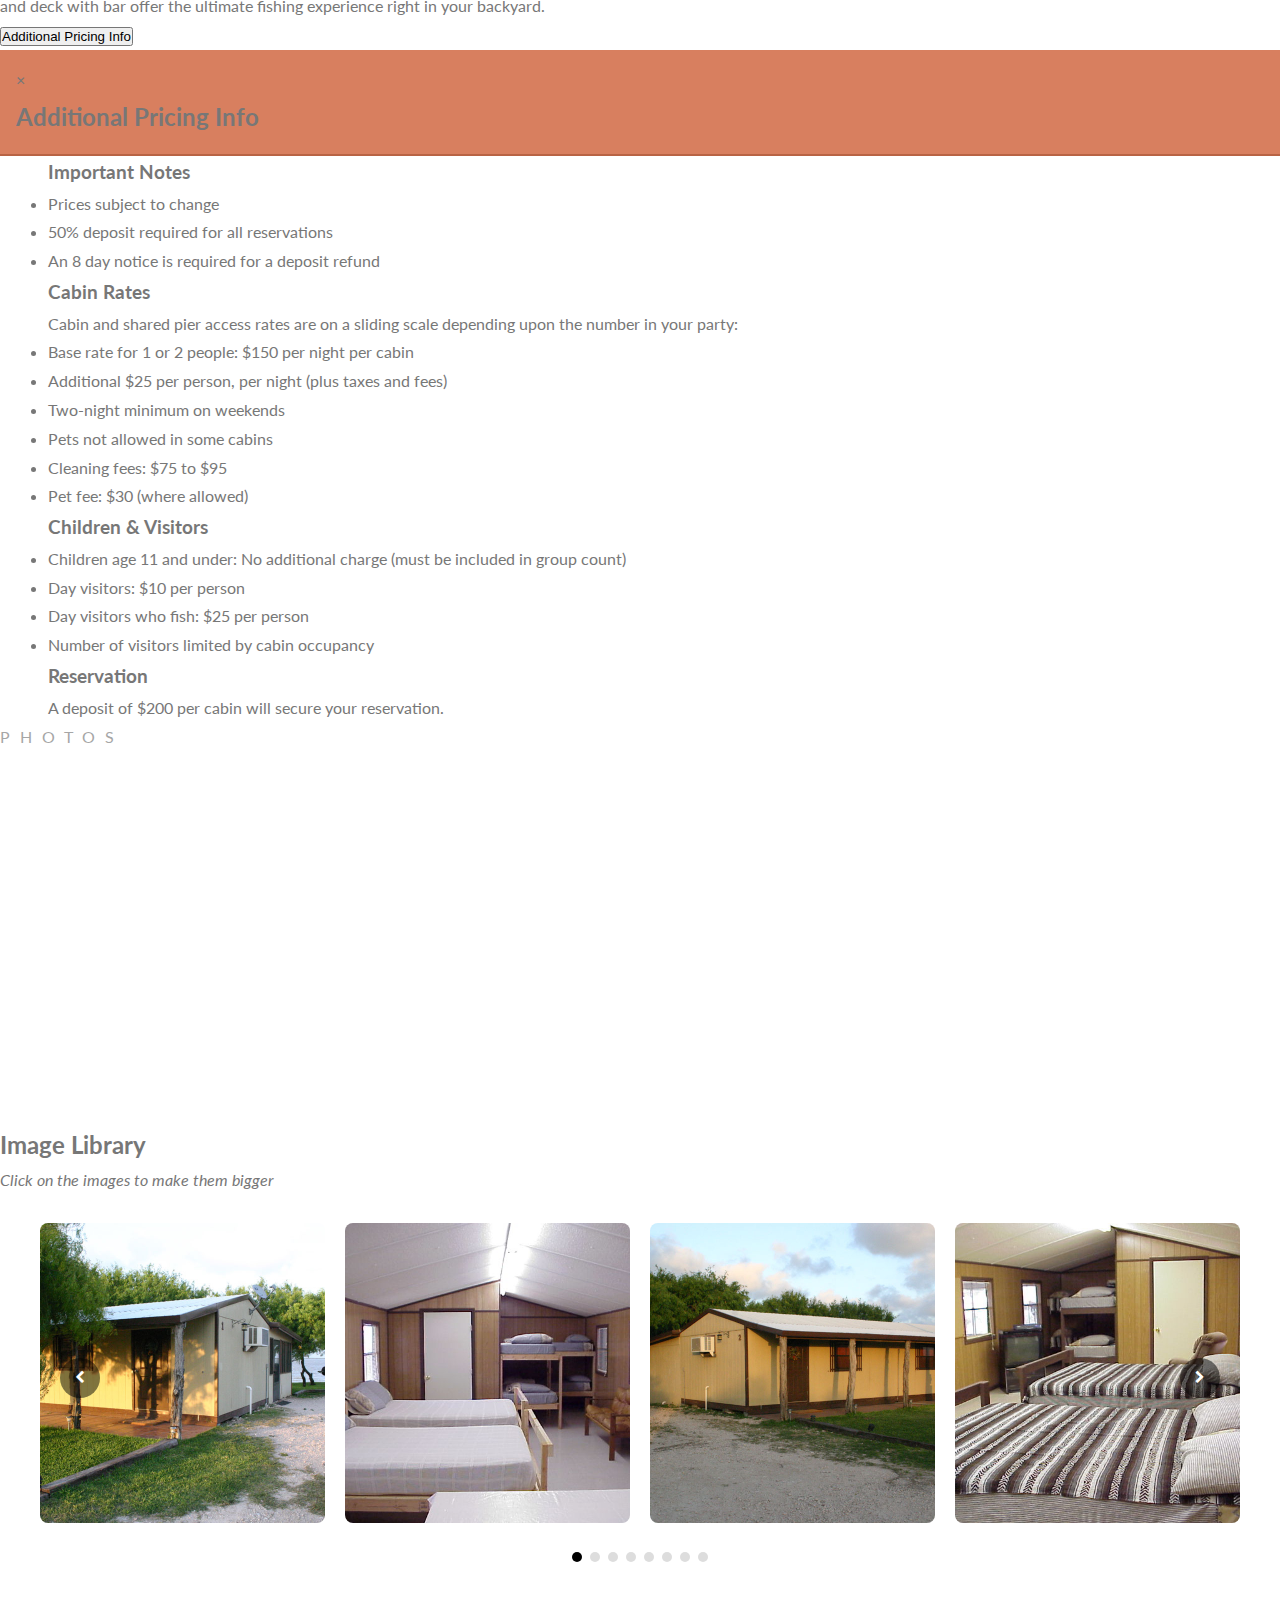
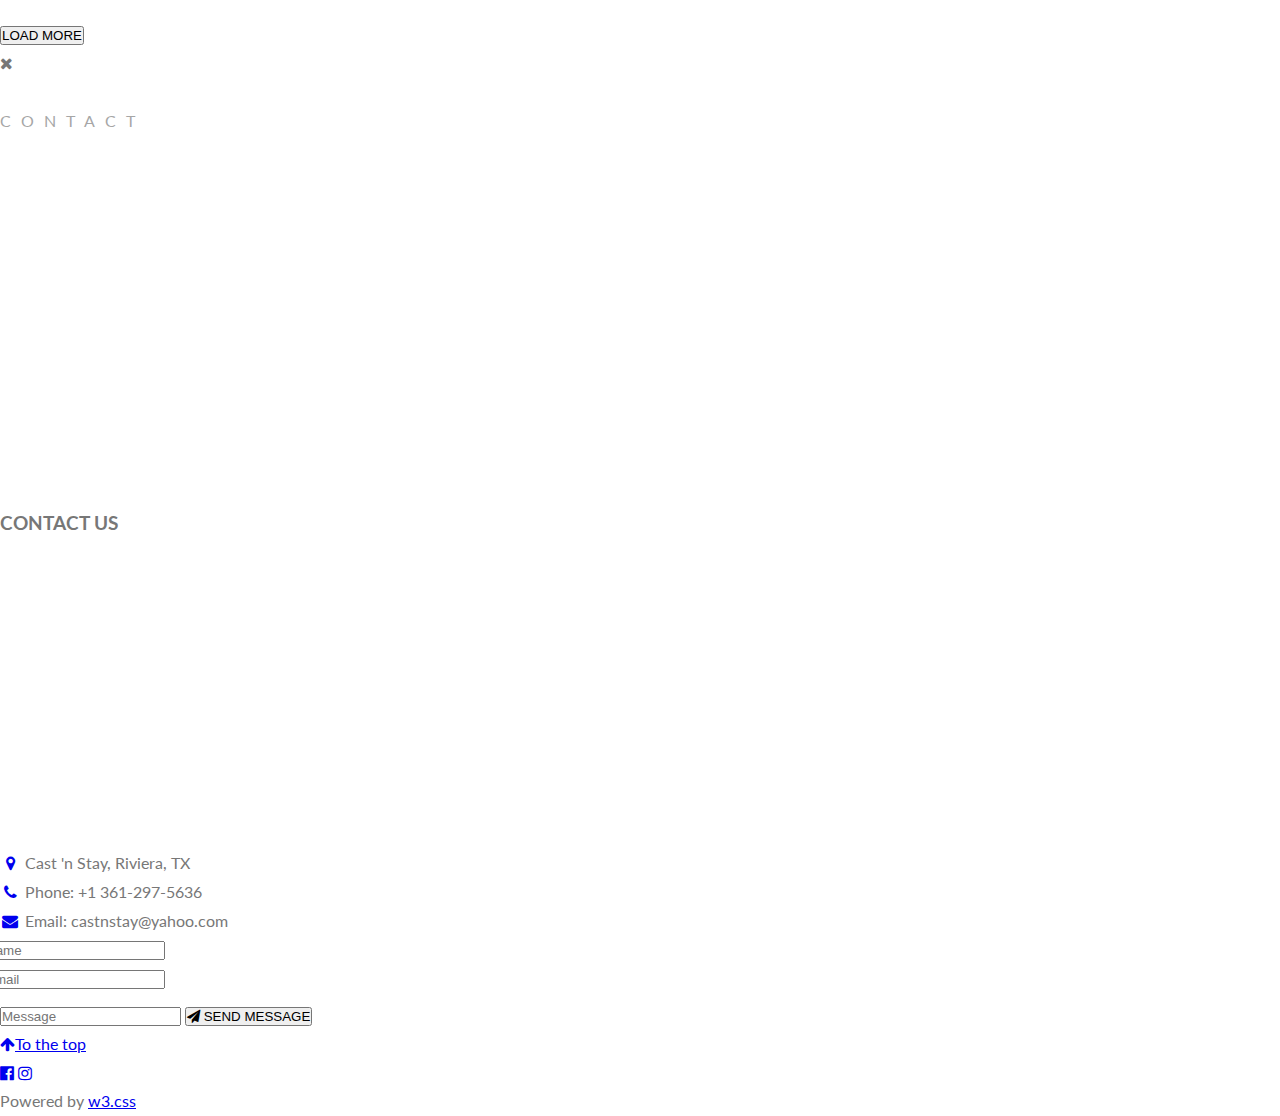
==== commit eb55f5a5: "update additional pricing information section" ====
--- a/index.html
+++ b/index.html
@@ -140,21 +140,21 @@
     <div class="w3-modal-content w3-animate-zoom w3-card-4">
       <header class="w3-container w3-black">
         <span onclick="document.getElementById('pricingModal').style.display='none'" class="w3-button w3-display-topright">&times;</span>
-        <h2>Additional Pricing Information</h2>
+        <h2>Additional Pricing Info</h2>
       </header>
       <div class="w3-container w3-padding-16">
         <div class="w3-responsive w3-card-4">
-          <div class="w3-padding-16">
-            <h3 class="w3-text-theme">Important Notes</h3>
-            <ul class="w3-ul">
+          <div class="w3-padding-32" style="padding-left: 48px; padding-right: 48px;">
+            <h3 class="w3-text-theme w3-margin-bottom-16">Important Notes</h3>
+            <ul class="w3-ul w3-margin-bottom-32">
               <li>Prices subject to change</li>
               <li>50% deposit required for all reservations</li>
               <li>An 8 day notice is required for a deposit refund</li>
             </ul>
 
-            <h3 class="w3-text-theme w3-margin-top-32">Cabin Rates</h3>
-            <p>Cabin and shared pier access rates are on a sliding scale depending upon the number in your party:</p>
-            <ul class="w3-ul">
+            <h3 class="w3-text-theme w3-margin-bottom-16">Cabin Rates</h3>
+            <p class="w3-margin-bottom-16">Cabin and shared pier access rates are on a sliding scale depending upon the number in your party:</p>
+            <ul class="w3-ul w3-margin-bottom-32">
               <li>Base rate for 1 or 2 people: $150 per night per cabin</li>
               <li>Additional $25 per person, per night (plus taxes and fees)</li>
               <li>Two-night minimum on weekends</li>
@@ -163,16 +163,16 @@
               <li>Pet fee: $30 (where allowed)</li>
             </ul>
 
-            <h3 class="w3-text-theme w3-margin-top-32">Children & Visitors</h3>
-            <ul class="w3-ul">
+            <h3 class="w3-text-theme w3-margin-bottom-16">Children & Visitors</h3>
+            <ul class="w3-ul w3-margin-bottom-32">
               <li>Children age 11 and under: No additional charge (must be included in group count)</li>
               <li>Day visitors: $10 per person</li>
               <li>Day visitors who fish: $25 per person</li>
               <li>Number of visitors limited by cabin occupancy</li>
             </ul>
 
-            <h3 class="w3-text-theme w3-margin-top-32">Reservation</h3>
-            <p>A deposit of $200 per cabin will secure your reservation.</p>
+            <h3 class="w3-text-theme w3-margin-bottom-16">Reservation</h3>
+            <p class="w3-margin-bottom-16">A deposit of $200 per cabin will secure your reservation.</p>
           </div>
         </div>
       </div>
